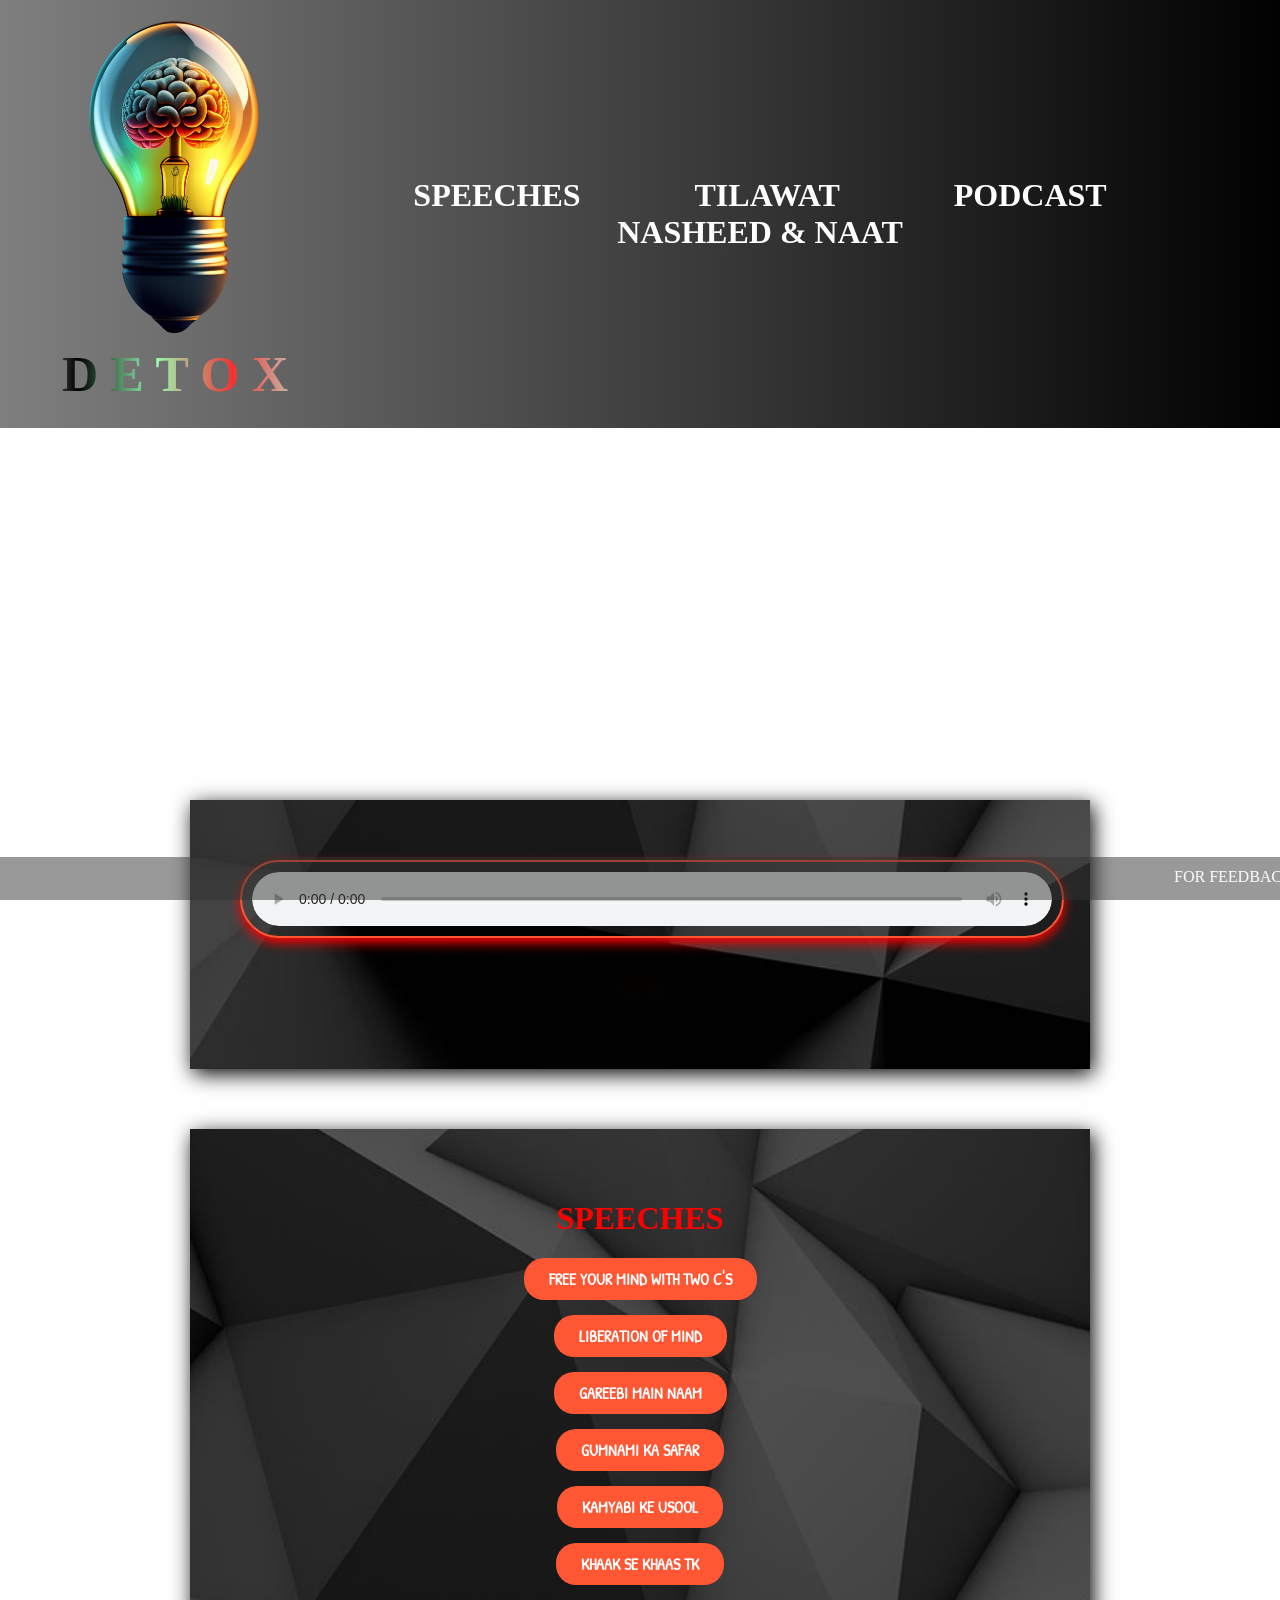
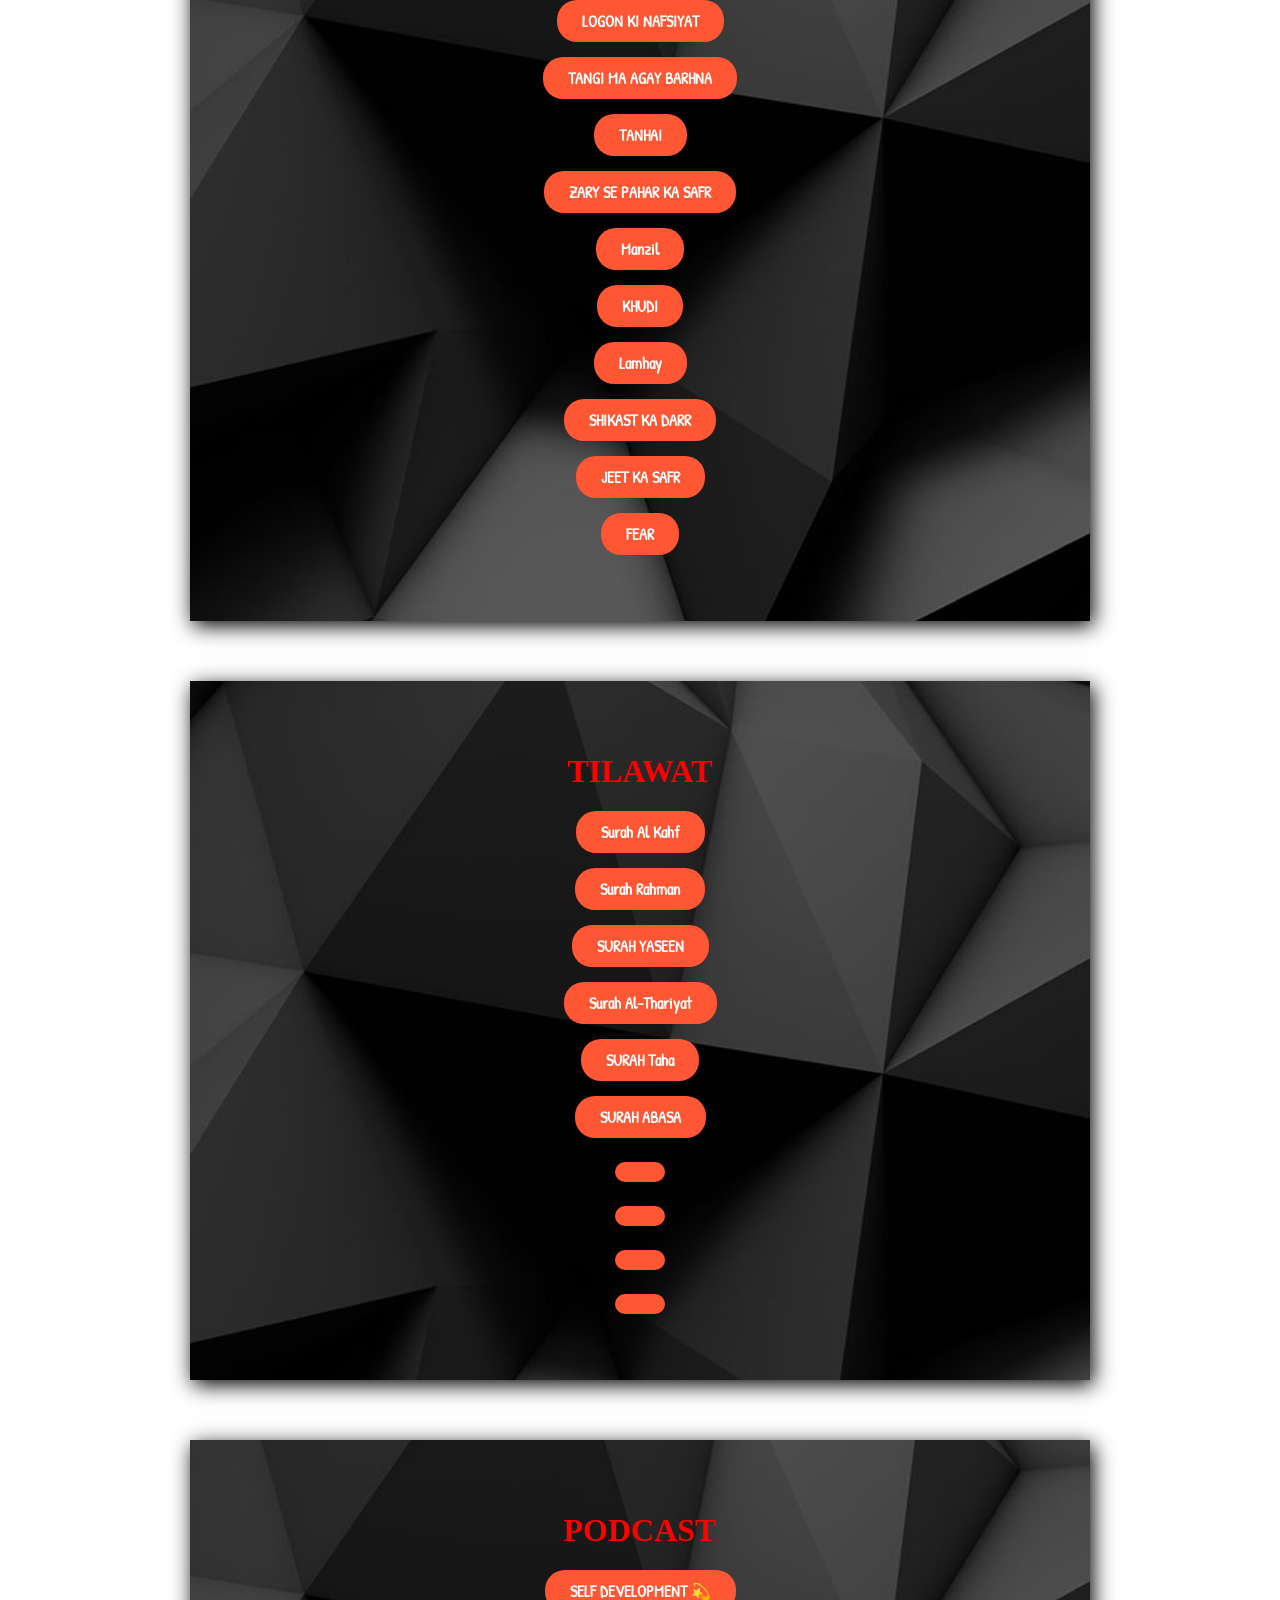
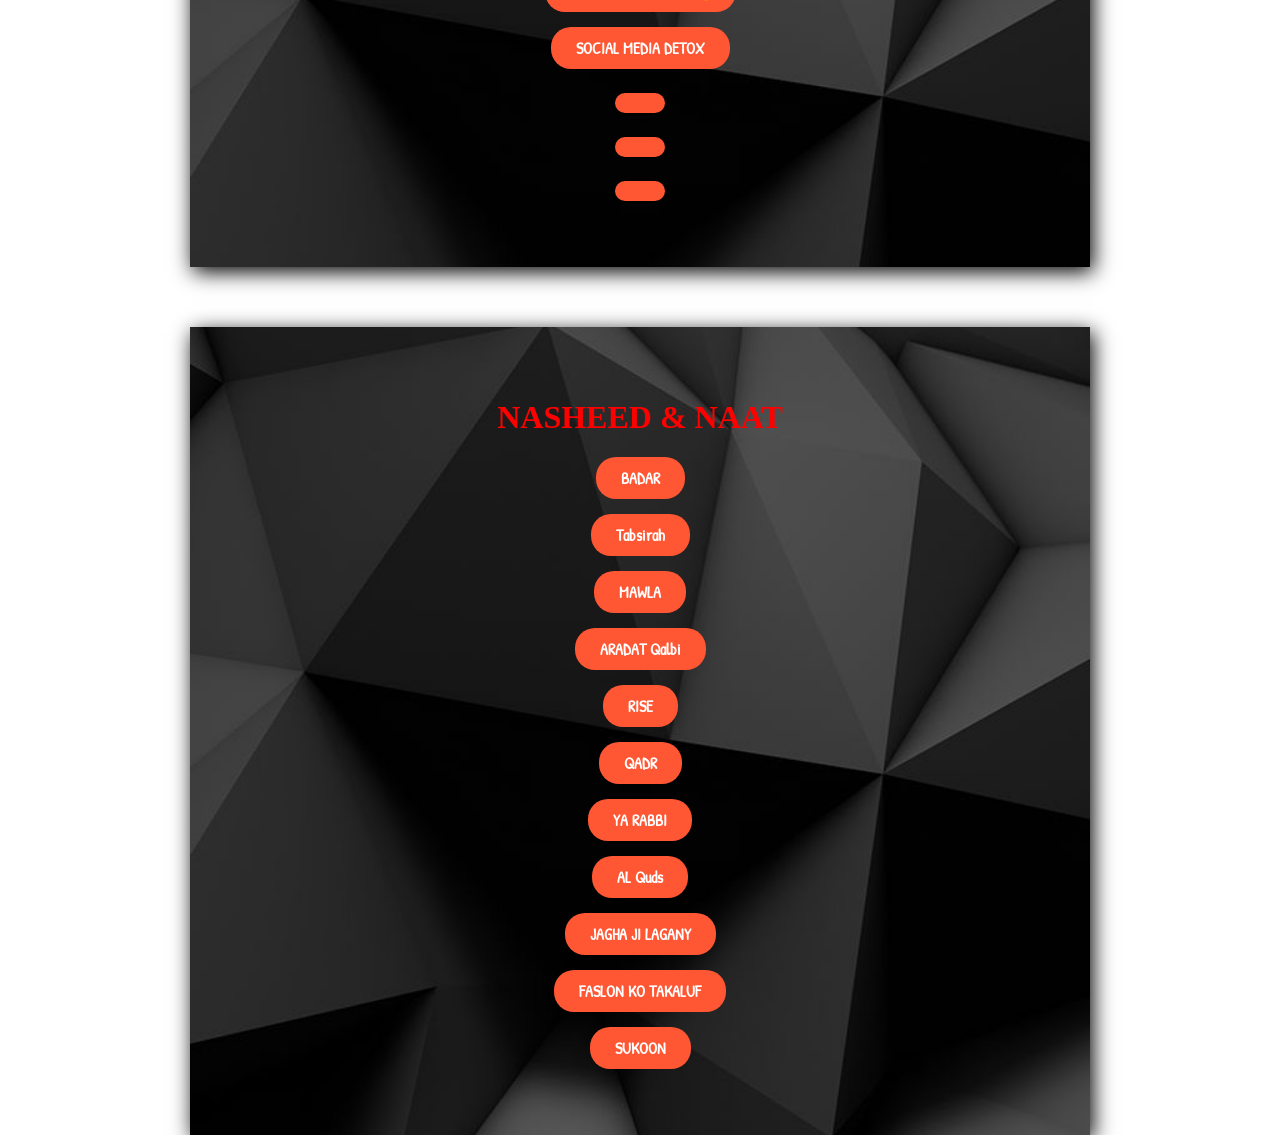
==== index.html @ c022a098 "Update index.html" ====
<!DOCTYPE html>
<html lang="en">

<head>
    <meta charset="UTF-8">
    <meta name="viewport" content="width=device-width, initial-scale=1">

    <title>DETOX</title>
    <link rel="stylesheet" href="MOTIVATOR.css">
	<link rel="stylesheet" href="https://fonts.googleapis.com/css2?family=Patrick+Hand&display=swap">
	
    <!-- Add your logo here -->
    <link rel="icon" href="LOGO-removebg.png" type="image/png">
	 <div class="header">
        <div class="logo-container">
            <img src="LOGO-removebg.png" alt="Logo" class="logo">
            <div class="gradient-text"> <h2>D E T O X</h2> </div>
        </div>
		

        <div class="nav-links">
            <h1><a href="#speeches">SPEECHES</a></h1>
            <h1><a href="#tilawat">TILAWAT</a></h1>
            <h1><a href="#podcast">PODCAST</a></h1>
			<h1><a href="#NASHEED & NAAT">NASHEED & NAAT</a></h1>
        </div>
    </div>
</head>


<body>

	
<div class="container1">
<div class="container">
<audio id="clickSound">
    <source src="KEY.mp3" type="audio/mpeg">
</audio>

            <audio id="audioPlayer" controls>
                <source src="Free your Mind with Two C’s of Life _ Motivational Session by Shaykh Atif Ahmed.mp3" type="audio/mpeg">
                Your browser does not support the audio element.
            </audio>
			<h4><button id="downloadButton" class="button" onclick="downloadCurrentAudio()" ></button></h4>
        </div>
       <div class="container" id="speeches">
        <h1>SPEECHES</h1>
        
        <ul class="song-list">
            <li><button class="button" onclick="playSoundAndSong('Free your Mind with Two C’s of Life _ Motivational Session by Shaykh Atif Ahmed.mp3')">FREE YOUR MIND WITH TWO C'S</button></li>
			<li><button class="button" onclick="playSoundAndSong('LIBERATION OF MIND.mp3')">LIBERATION OF MIND</button></li>
            <li><button class="button" onclick="playSoundAndSong('Gareebi Main Naam Paida Kar - The Ultimate Satisfaction _ Motivational Lecture by Shaykh Atif Ahmed.mp3')">GAREEBI MAIN NAAM</button></li>
            <li><button class="button" onclick="playSoundAndSong('Gumnami ka Safar - The Journey of Success _ Motivational Session by Shaykh Atif Ahmed.mp3')">GUMNAMI KA SAFAR</button></li>
			<li><button class="button" onclick="playSoundAndSong('Kamyabi Kay Usool - Roadmap to Success _ Motivational Session by Shaykh Atif Ahmed.mp3')">KAMYABI KE USOOL</button></li>
			<li><button class="button" onclick="playSoundAndSong('Khaak se Khaas Tak _ Motivational Video by Shaykh Atif Ahmed _ Al Midrar Institute.mp3')">KHAAK SE KHAAS TK</button></li>
			<li><button class="button" onclick="playSoundAndSong('Logon Ki Nafsiyaat - Psychologies of People _ Corporate Motivational Lecture by Shaykh Atif Ahmed.mp3')">LOGON KI NAFSIYAT</button></li>
			<li><button class="button" onclick="playSoundAndSong('Tangi Main Aagay Barhna _ Motivational Session by Shaykh Atif Ahmed _ Al-Midrar Institute.mp3')">TANGI MA AGAY BARHNA</button></li>
			<li><button class="button" onclick="playSoundAndSong('Tanhai - Loneliness of A Leader _ Motivational Session by Shaykh Atif Ahmed _ Al Midrar Institute.mp3')">TANHAI</button></li>
			<li><button class="button" onclick="playSoundAndSong('Zarray Sey Pahar Ka Safar - Path to Excellence _ Motivational Lecture by Shaykh Atif Ahmed.mp3')">ZARY SE PAHAR KA SAFR</button></li>
			<li><button class="button" onclick="playSoundAndSong('Manzil Destiny  Rastay __ Motivational Video __ Shaykh Atif Ahmed __ Al Midrar Institute.mp3')">Manzil</button></li>
			<li><button class="button" onclick="playSoundAndSong('Khudi (Self-Respect & Self-Esteem) _ Motivational Video by Shaykh Atif Ahmed _ Al Midrar Institute.mp3')">KHUDI</button></li>
			<li><button class="button" onclick="playSoundAndSong('Lamhay to Woh Hotay Hain _ Motivational Session _ Shaykh Atif Ahmed.mp3')">Lamhay</button></li>
			<li><button class="button" onclick="playSoundAndSong('Haar _ Shikast ka Darr _ Motivational Session by Shaykh Atif Ahmed _ Al-Midrar Institute.mp3')">SHIKAST KA DARR</button></li>
			<li><button class="button" onclick="playSoundAndSong('JEET KA SAFR.mp3')">JEET KA SAFR</button></li>
			<li><button class="button" onclick="playSoundAndSong('خوف __ Motivational Session __ Shaykh Atif Ahmed __ Al Midrar Institute.mp3')">FEAR</button></li>
        </ul>
    </div>
	
	   <div class="container" id="tilawat">
        <h1>TILAWAT</h1>

        <ul class="song-list">
            <li><button class="button" onclick="playSoundAndSong('Surah Al Kahf (Be Heaven) سورة الكهف.mp3')"> Surah Al Kahf </button></li>
            <li><button class="button" onclick="playSoundAndSong('Muhammad Siddiq Minshawi - Surah Rahman [1-68].mp3')"> Surah Rahman </button></li>
         <li> <button class="button" onclick="playSoundAndSong('YASEEN.mp3')"> SURAH YASEEN </button></li>
			<li><button class="button" onclick="playSoundAndSong('سورة الذاريات برواية رويس الشيخ مشاري راشد العفاسيSurah Al-Thariyat Mishary Alafasy.mp3')"> Surah Al-Thariyat </button></li>
			<li><button class="button" onclick="playSoundAndSong('سورة طه ❤️ __ تلاوة هادئة بنبرة جميلة و خاشعة 😴 القارئ محمد ديبيروف _ Taha Suresi - Muhammad Dibirov.mp3')"> SURAH Taha </button></li>
			 <li><button class="button" onclick="playSoundAndSong('Surat Abasa.mp3')"> SURAH ABASA </button></li>
			 <li><button class="button" onclick="playSoundAndSong(' ')">    </button></li>
			 <li><button class="button" onclick="playSoundAndSong(' ')">    </button></li>
			 <li><button class="button" onclick="playSoundAndSong(' ')">    </button></li>
			 <li><button class="button" onclick="playSoundAndSong(' ')">    </button></li>
        </ul>
    </div>
	
	 <div class="container" id="podcast">
        <h1>PODCAST</h1>

        <ul class="song-list">
          
			<li><button class="button" onclick="playSoundAndSong('Self Development from Quran __ Mohammad Ali.mp3')"> SELF DEVELOPMENT 💫 </button></li>
			<li><button class="button" onclick="playSoundAndSong(' Social media detox.mp3')">SOCIAL MEDIA DETOX</button></li>
			<li><button class="button" onclick="playSoundAndSong(' ')">    </button></li>
			<li><button class="button" onclick="playSoundAndSong(' ')">    </button></li>
			<li><button class="button" onclick="playSoundAndSong(' ')">    </button></li>

        </ul>
    </div>
	
	 <div class="container" id="NASHEED & NAAT">
        <h1>NASHEED & NAAT</h1>

        <ul class="song-list">
          
			<li><button class="button" onclick="playSoundAndSong('2022.mp3')">BADAR</button></li>
			<li><button class="button" onclick="playSoundAndSong('Nasheed Tabsirah.mp3')"> Tabsirah</button></li>
			<li><button class="button" onclick="playSoundAndSong('[HD] 2021 .mp3')">MAWLA</button></li>
			<li><button class="button" onclick="playSoundAndSong('Aradat Qalbi.mp3')">ARADAT Qalbi</button></li>
			<li><button class="button" onclick="playSoundAndSong('We Rise to The Sky .mp3')">RISE</button></li>
			<li><button class="button" onclick="playSoundAndSong('2021.mp3')">QADR</button></li>
			<li><button class="button" onclick="playSoundAndSong('YA RABBI.mp3')">YA RABBI</button></li>
			<li><button class="button" onclick="playSoundAndSong('Labbaik Al Quds Lana.mp3')">AL Quds </button></li>
			<li><button class="button" onclick="playSoundAndSong('Jagha Ji.mp3')">JAGHA JI LAGANY</button></li>
			<li><button class="button" onclick="playSoundAndSong('Faslon.mp3')"> FASLON KO TAKALUF </button></li>
			<li><button class="button" onclick="playSoundAndSong('Sukoon Paya.mp3')"> SUKOON</button></li>

        </ul>
    </div>
	
	
	</div>
    <script src="MOTIVATOR.js"></script>
</body>

<div class="footer">
        <div class="marquee-text">
            <marquee behavior="scroll" direction="left" scrollamount="5">
               FOR FEEDBACK 🌟-<a href="mailto:hm2257153@gmail.com" class="email-link">hm2257153@gmail.com</a>
            </marquee>
        </div>
    </div>

</html>
---- MOTIVATOR.css ----
body {
    display: flex;
    justify-content: center;
    align-items: center;
    height: 200vh;
    margin: 20px;
   animation: changeBackground 15s infinite;
    font-family: Garamond, serif;
	 color: red;
    
}
h4{
	opacity : 0.01;
}

audio {
    width: 100%; /* Take the full width of its container */
    margin: 10px 0; /* Add margin for spacing */
    border: 2px solid #ff5733; /* Add a border with a vibrant color */
    border-radius: 100px; /* Add rounded corners */
    padding: 10px; /* Add padding inside the audio element */
    box-shadow: 0 5px 12px red; /* Add a subtle shadow effect */
}

/* Style for the solid header */
.header {
     background: linear-gradient(to left , black , #808080); 
    color: grey;
    padding: 15px 10px;
    text-align: center;
    width: 100%;
    position: fixed;
    top: 0;
    z-index: 1000;
    display: flex;
    justify-content: space-between;
    align-items: center;
    transition: all 0.9s ease; /* Apply transition to all properties for smooth effect */
}
/* Add the typewriting effect to the .discription class */
/* Add the infinite burst effect to the .discription class */
.discription {
    color: #fff;
    padding: 1px;
    text-align: left;
    font-size: 25px;
    margin: 10px;
    position: center;
    font-family: "Courier New", Courier, monospace;
    opacity: 0; /* Start with 0 opacity (invisible) */
    animation: burst 7s infinite; /* Animation duration and iteration count */
}

/* Define the burst animation */
@keyframes burst {
    0% {
        opacity: 1; /* Fully visible at the start */
    }
    50% {
        opacity: 0; /* Invisible at the middle of the animation */
    }
    100% {
        opacity: 1; /* Fully visible again at the end */
    }
}



/* Styles for the minimized header */
.header.minimized {
    padding: 1px; /* Adjust padding for minimized header */
	font-size : 10px;
	
}

/* Styles for the minimized logo */
.logo.minimized {
    width: 00px; /* Adjust width for minimized logo */
    height: 00px; /* Adjust height for minimized logo */
	opacity:0;
	
}


/* Style the logo container */
.logo-container {
    display: grid;
    align-items: center;
}

/* Style the logo */
.logo-container img {
    width: 250px; /* Set the width of the logo */
    height: 320px; /* Set the height of the logo */
    margin-right: 10px; /* Add margin for spacing between logo and title */
	margin-left : 50px;
}

/* Default styles */
.logo-container h2 {
    margin: 10px;
	margin-left: 50px;
    font-size: 50px;
}


/* For modern browsers */
.gradient-text {
    background-image: linear-gradient(to left, #b7e1cd, #f33131, #96ffb5, black, white);
    -webkit-background-clip: text;
    background-clip: text;
    color: transparent;
    animation: glow-animation 9s ease-in-out infinite; /* Specify the animation duration, timing function, and iteration count */
}

/* Define the keyframes for the glow animation */
@keyframes glow-animation {
    0% {
        background-size: 100% 100%; /* Start with fully visible gradient */
    }
    50% {
        background-size: 200% 200%; /* Expand the gradient to create the pulsating effect */
    }
    100% {
        background-size: 100% 150%; /* Return to the original size */
    }
}

/* Style the navigation links */
.nav-links h1 {
    margin: 0 20px; /* Add margin between navigation links */
	margin-right : 90px;
	 display: inline; /* Display navigation links horizontally */
}

/* Style the hyperlinked headings in the header */
.header h1 a {
    text-decoration: none; /* Remove underline from hyperlinks */
    color: #fff; /* Text color for the hyperlinks */
    transition: color 0.6s ease; /* Smooth transition effect for text color */
}

/* Change text color on hover for hyperlinks in the header */
.header h1 a:hover {
    color: #ff5733; /* Change text color to a different shade on hover */
}


@keyframes changeBackground {
    0% {
        background-color: #b7e1cd; /* Light Green */
    }
    10% {
        background-color: #f33131; /* Vibrant Red */
    }
    20% {
        background-color: #96ffb5; /* Light Greenish Blue */
    }
    30% {
        background-color: #d0ebf9; /* Light Blue */
    }
    40% {
        background-color: #f6546a; /* Light Red */
    }
    50% {
        background-color: #6cafb4; /* Light Blue-Green */
    }
    60% {
        background-color: #ff7f50; /* Coral */
    }
    70% {
        background-color: #ffa231; /* Pastel Orange */
    }
    80% {
        background-color: #ff9800; /* Bright Orange */
    }
    90% {
        background-color: #ffeb3b; /* Bright Yellow */
    }
    100% {
        background-color: #b7e1cd; /* Light Green */
    }
}
		
.container1 {
    display: flex;
    flex-direction: column; /* Stack items vertically */
    align-items: center; /* Center items horizontally */
    justify-content: space-between; /* Add space between portions */
    height: 300px; /* Set a specific height for the container */
}

.container {
    text-align: center;
    padding: 50px;
    box-shadow: 3PX 5PX 20px black;
    max-width: 300px;
    width: 500%;
    background-image: url('BG.jpeg'); /* Replace 'BG.jpeg' with the actual path to your image file */
    background-size: cover; /* This ensures the image covers the whole background */
    background-repeat: no-repeat; /* Prevents the background image from repeating */
    background-position: center; 
	 margin: 30px 10px;
}


.footer {
            background-color: #333;
            color: #fff;
            text-align: center;
            padding: 10px;
            position: fixed;
            bottom: 0;
            width: 100%;
			opacity :  0.5;
        }

        /* Style for the marquee text */
        .marquee-text {
            white-space: nowrap; /* Prevent text from wrapping */
            overflow: hidden; /* Hide overflowing content */
        }

.song-list {
    list-style: none;
    padding: 0;
    display: list;
}

li {
    margin: 15px 0;
    font-size: 18px;
    color: #ff5733; /* Set text color to vibrant orange */
	 font-family: 'Patrick Hand', cursive;
    font-weight: bold; /* Make the text bold */
    text-transform: uppercase; /* Convert text to uppercase */
    letter-spacing: 1px; /* Add letter spacing for a stylish look */
    transition: all 0.3s ease; /* Add transition for smooth hover effect */
}

li:hover {
    cursor: pointer;
    transform: scale(1.5); /* Scale the list item on hover for a stylish effect */
    color: #blue; /* Change text color to a different shade of pink */
	
}
.button {
    display: inline-block;
    padding: 10px 25px; /* Set padding inside the button */
    font-size: 16px; /* Set font size */
	 font-family: 'Patrick Hand', cursive;
    font-weight: bold; /* Make the text bold */
    text-align: center; /* Center the text inside the button */
    text-decoration: none; /* Remove underline from the button text */
    border: none; /* Remove border */
    border-radius: 20px; /* Add border-radius for rounded corners */
    background-color: #ff5733; /* Set background color */
    color: #fff; /* Set text color */
    cursor: pointer; /* Add cursor pointer on hover */
    transition: background-color 0.3s ease; /* Add transition for smooth hover effect */
}
.button:hover {
    background-color: orange; /* Change background color on hover */
	box-shadow: 5PX 15PX 30px black;
}
/* Style the marquee container */

/* Style the marquee text */
.marquee-text marquee {
    font-family: Garamond, serif; /* Set font family */
}

/* Style the email link inside the marquee */
.marquee-text .email-link {
    color: Red; /* Set link color */
    text-decoration: none; /* Remove underline from the link */
}

/* Change link color on hover */
.marquee-text .email-link:hover {
    color: GREEN; /* Change link color on hover */
}

/* Default Styles */

/* Media Query for Small Screens */
@media (max-width: 767px) {
	
	.header.minimized .logo-container h2 {
        margin: 5px 0 0 20px;
        font-size: 6px;
    }

    .header h2 {
        font-size: 10px;
    }

    .nav-links h1 {
        margin-right: 10px;
        display: inline;
        grid-template-columns: auto auto;
		font-size: 7px;
    }

    .discription {
        font-size: 0PX;
		opacity: 0;
    }

    .song-list li {
        font-size: 10px;
    }

    .button {
        padding: 5px 18px;
		font-size: 8px; 
    }

    .logo-container {
        margin: 5px;
    }

    .logo-container img {
        width: 50px; /* Adjust width for minimized logo in mobile view */
        height: auto;
        margin-right: 10px;
    }
	.container {
        max-width: 200px;
    }
	 audio {
        width: 100%; /* Adjust width for smaller screens */
        margin: 10px 0; /* Adjust margin for spacing */
        
    }
}

/* Media Query for Medium Desktops */
@media (min-width: 768px) {
    .container {
        max-width: 280px;
    }
	
	.minimized-header .logo-container h2 {
        margin: 5px 0 0 20px;
        font-size: 30px;
    }
}

/* Media Query for Large Desktops and Larger Screens */
@media (min-width: 992px) {
    .container {
        max-width: 800px;
    }
}
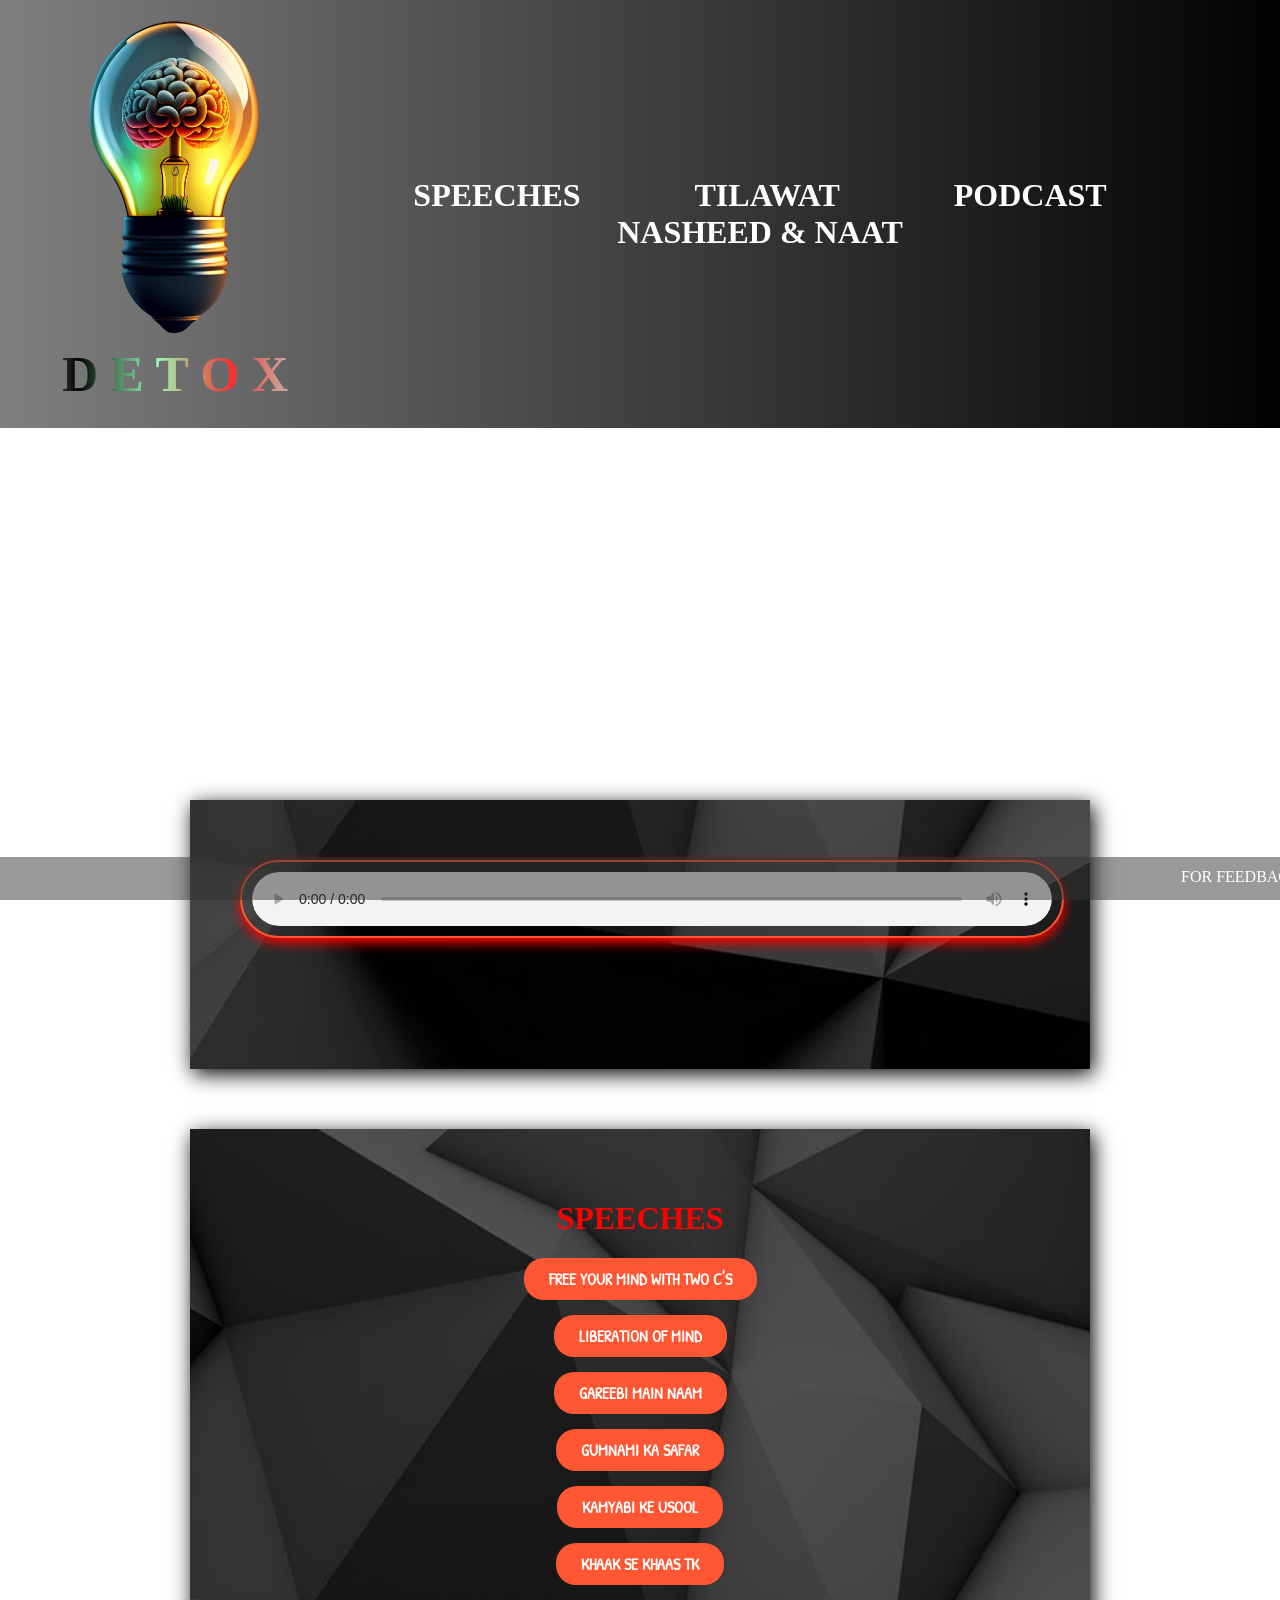
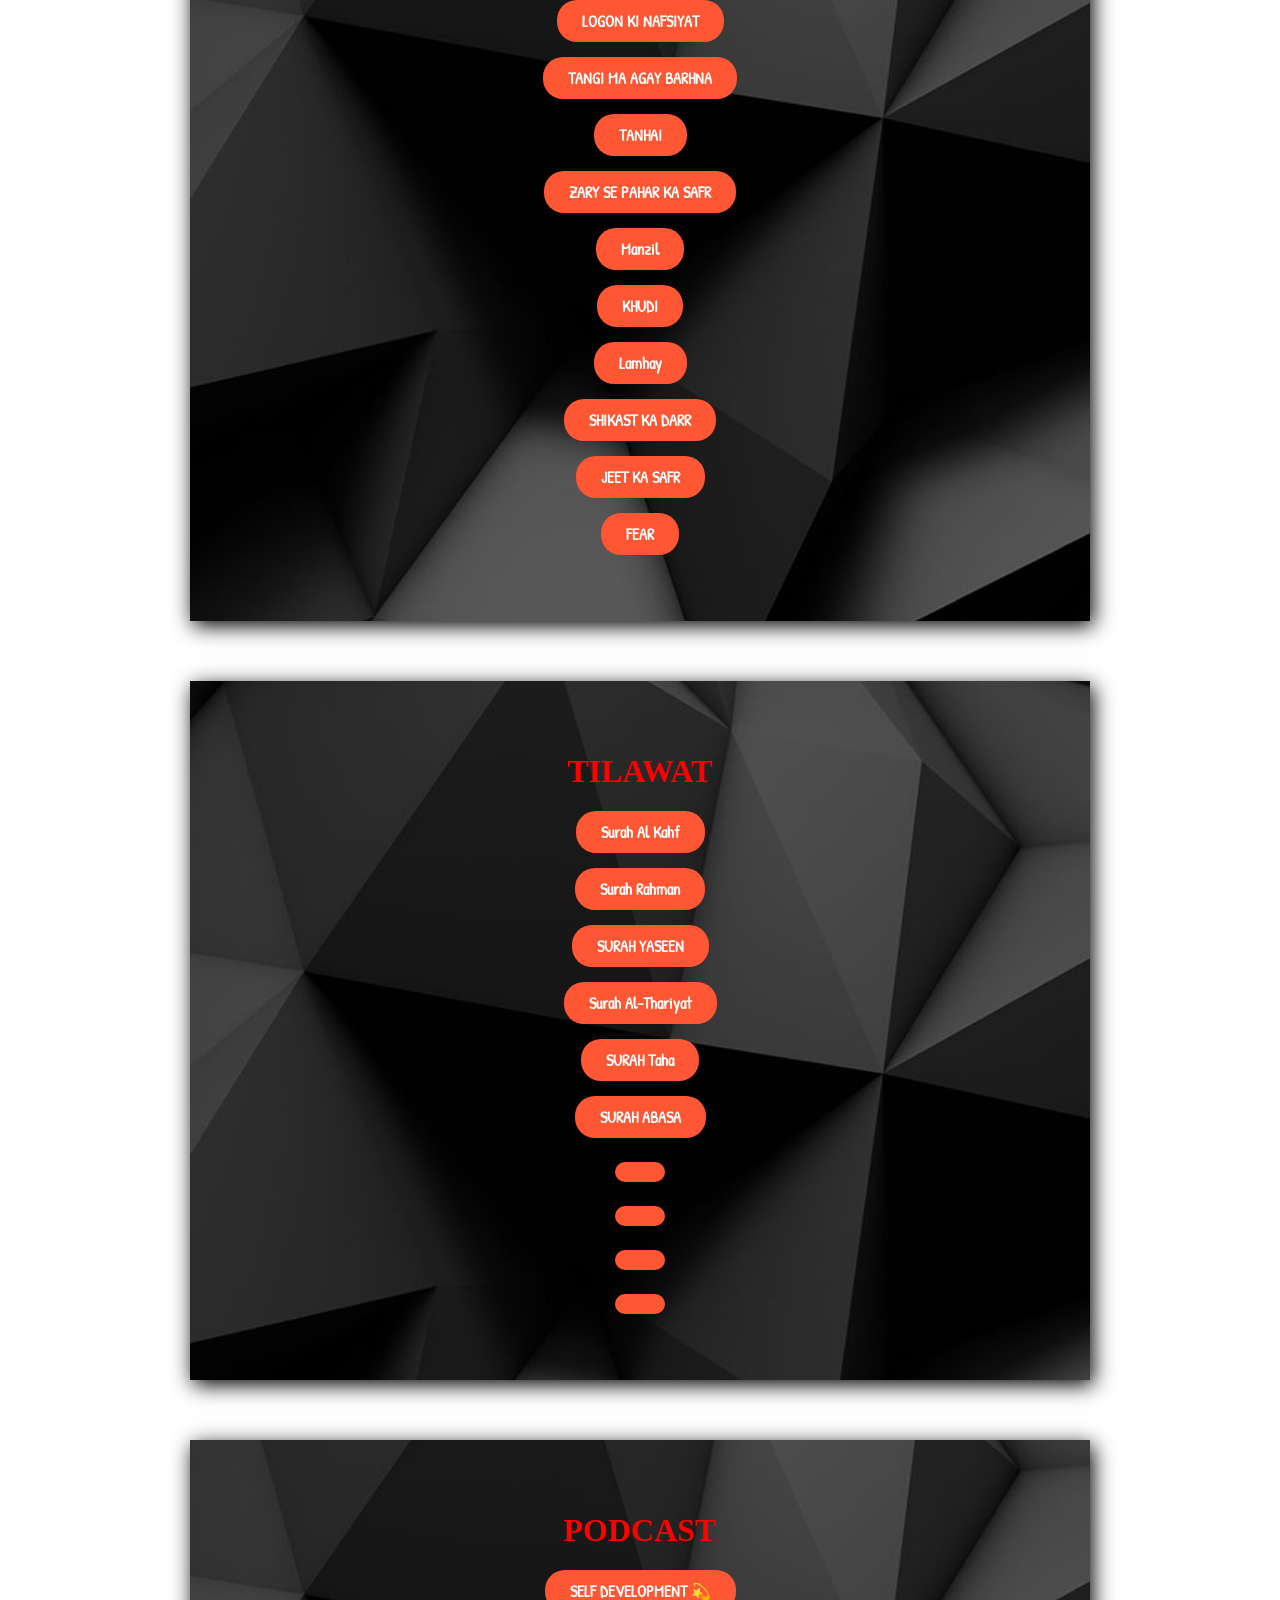
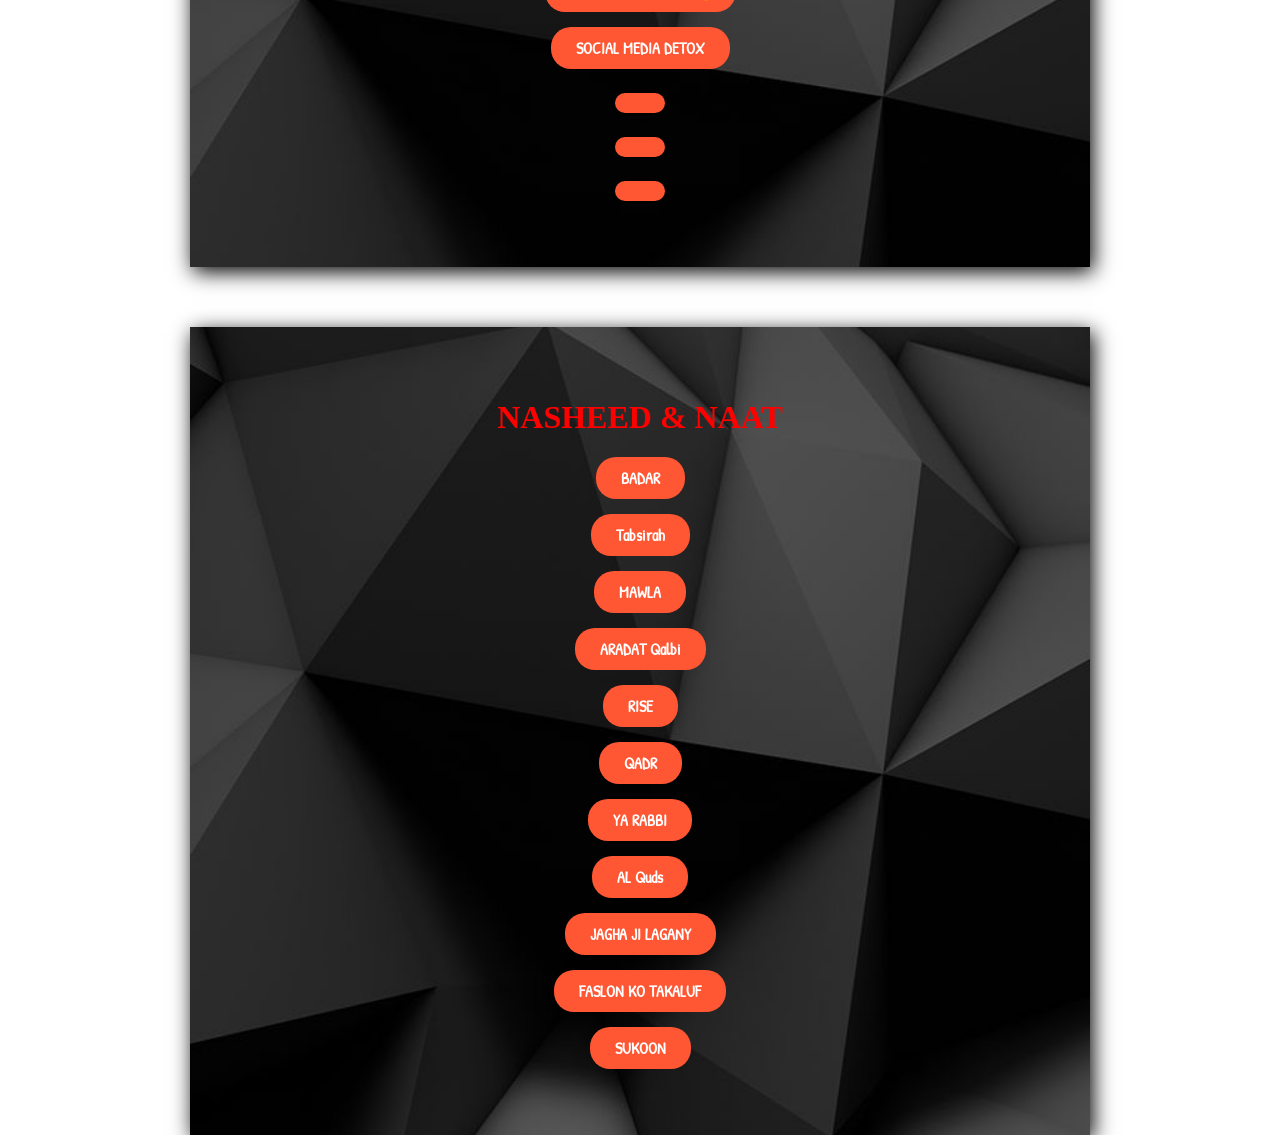
==== commit a4f5bb5a: "Update index.html" ====
--- a/index.html
+++ b/index.html
@@ -25,6 +25,8 @@
 			<h1><a href="#NASHEED & NAAT">NASHEED & NAAT</a></h1>
         </div>
     </div>
+	<script async src="https://pagead2.googlesyndication.com/pagead/js/adsbygoogle.js?client=ca-pub-6360035882106008"
+     crossorigin="anonymous"></script>
 </head>
 
 
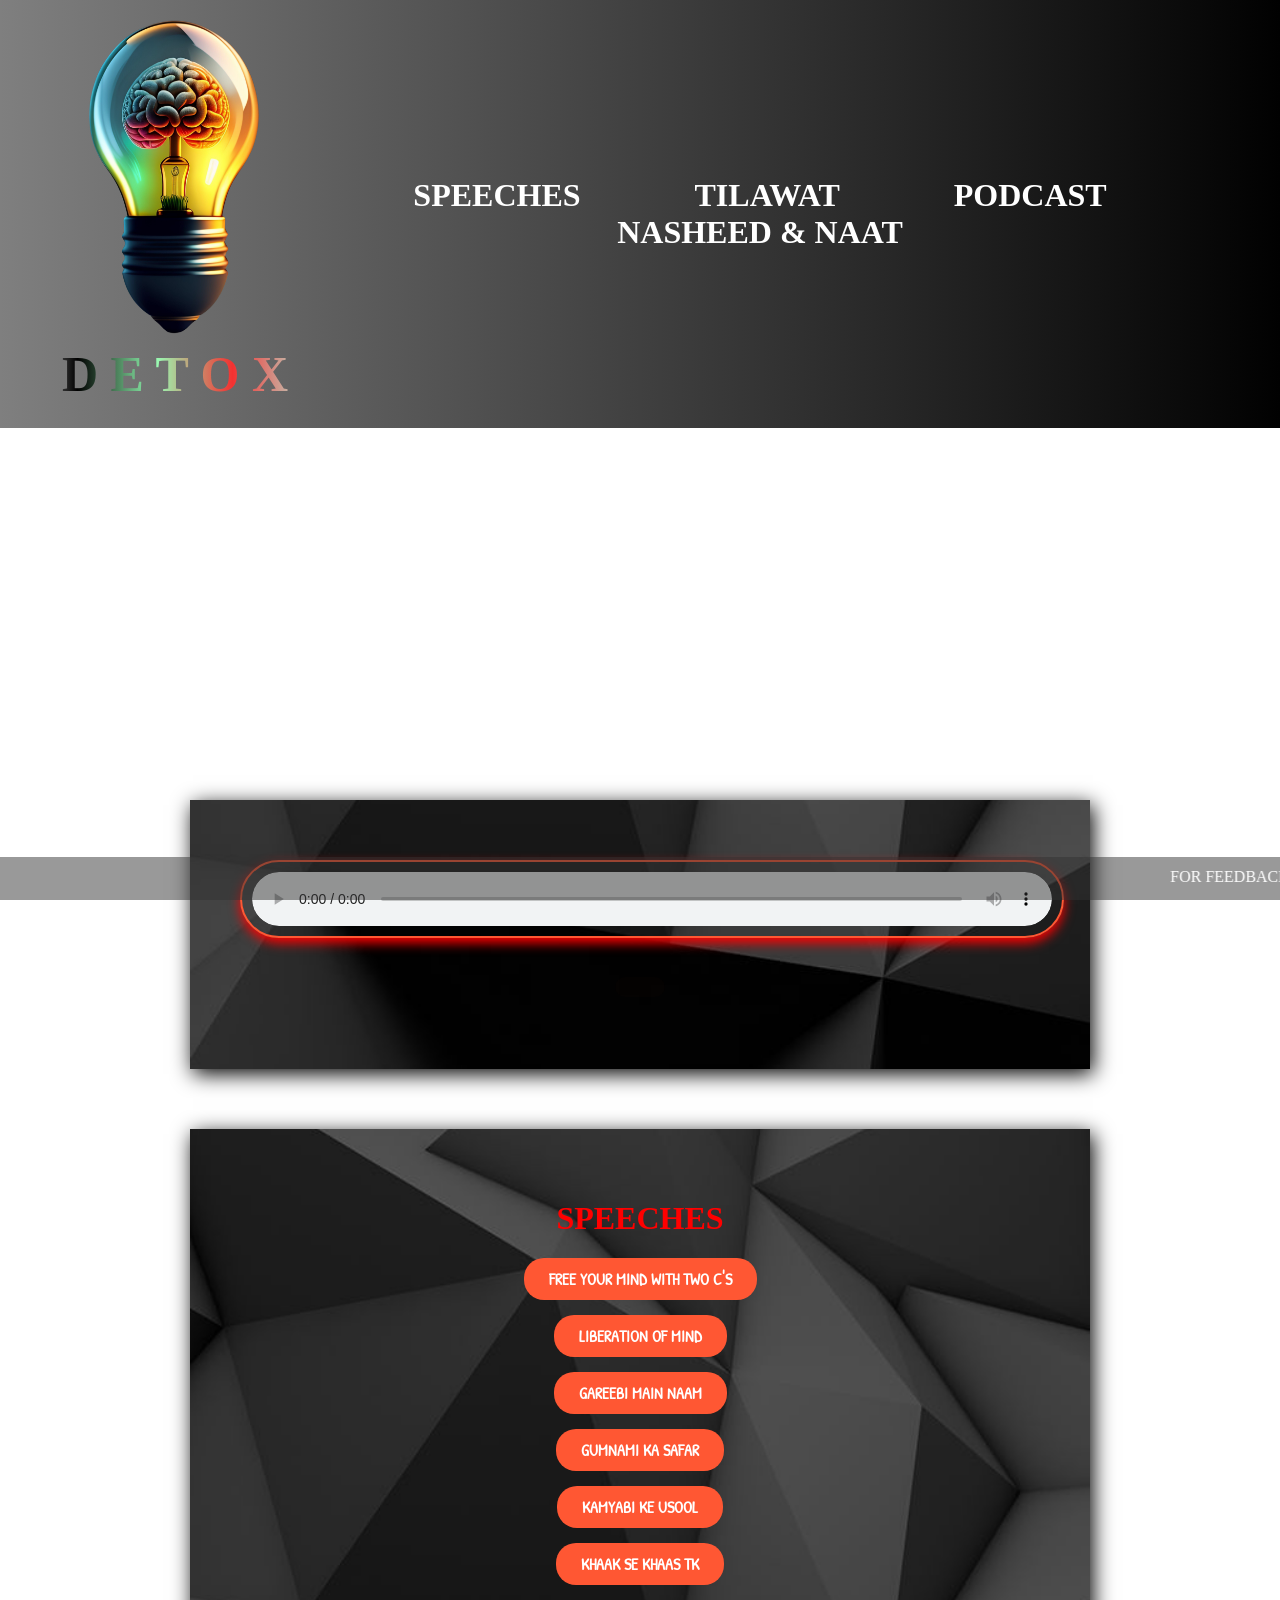
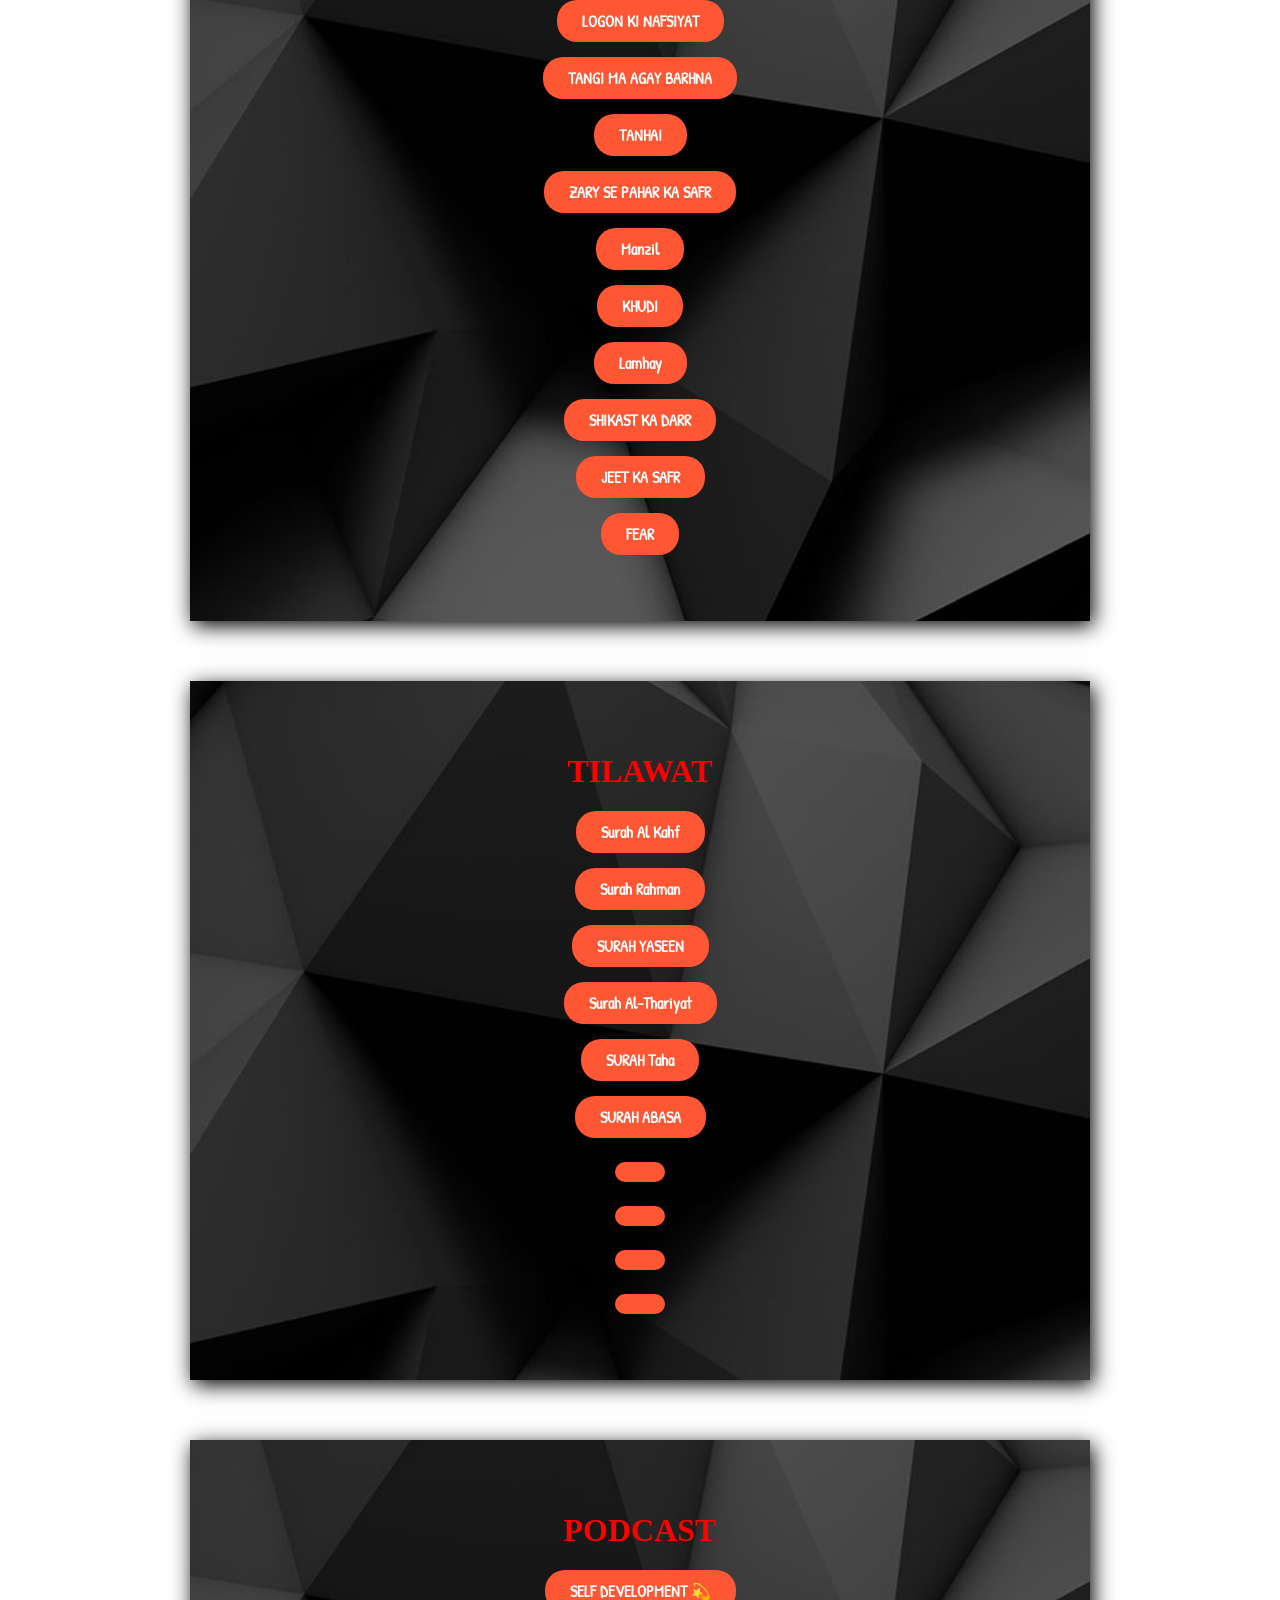
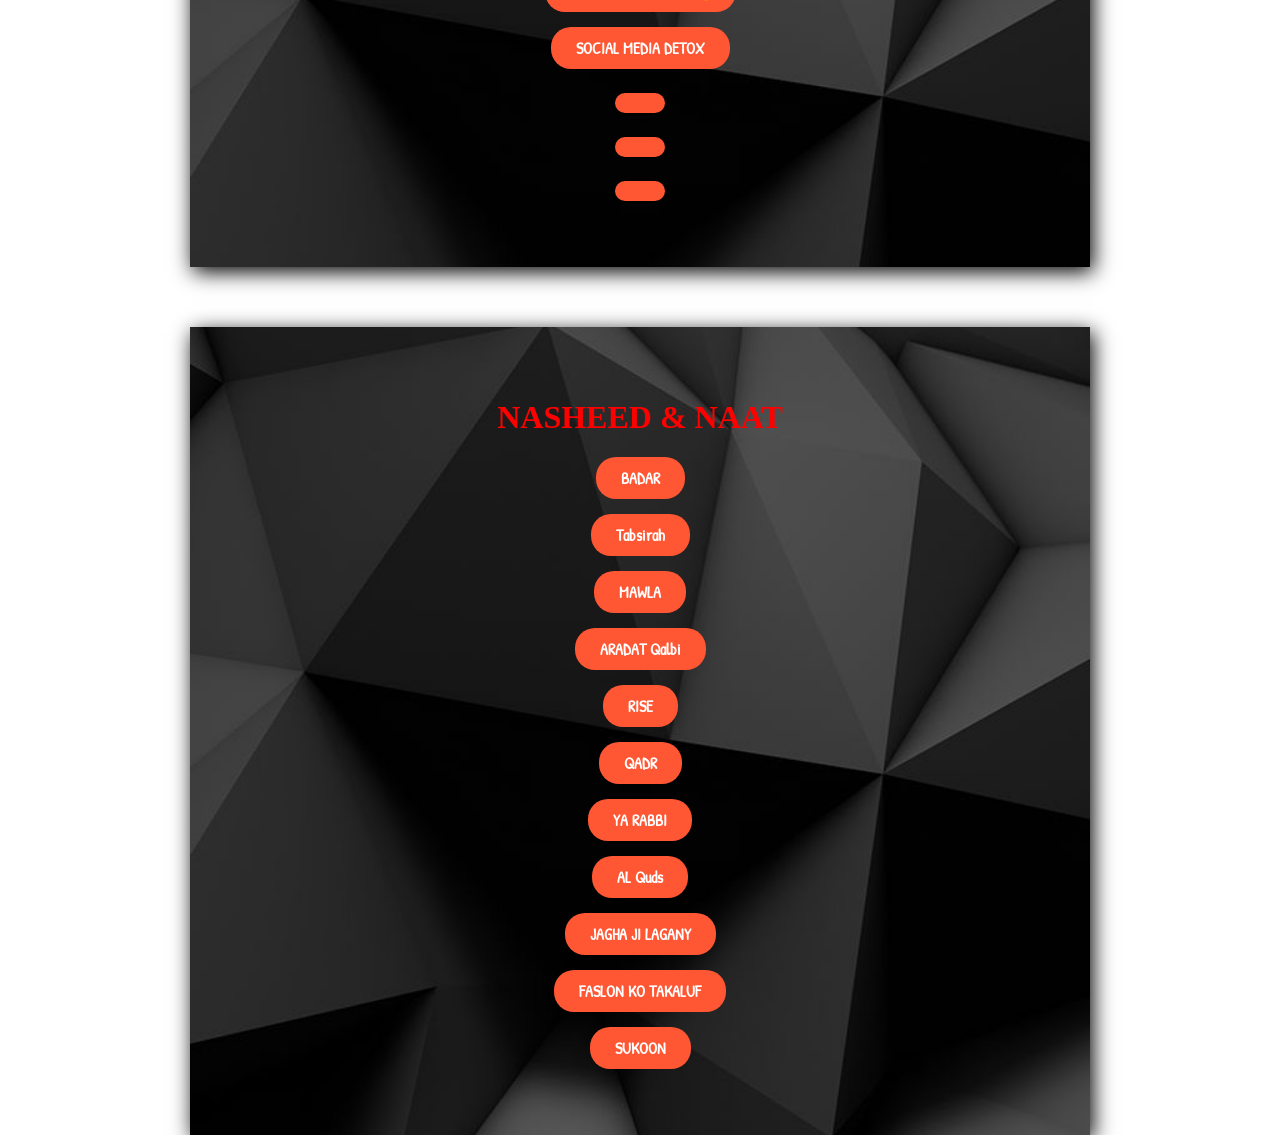
==== commit 5ec3deb5: "Update index.html" ====
--- a/index.html
+++ b/index.html
@@ -4,7 +4,8 @@
 <head>
     <meta charset="UTF-8">
     <meta name="viewport" content="width=device-width, initial-scale=1">
-
+<script async src="https://pagead2.googlesyndication.com/pagead/js/adsbygoogle.js?client=ca-pub-6360035882106008"
+     crossorigin="anonymous"></script>
     <title>DETOX</title>
     <link rel="stylesheet" href="MOTIVATOR.css">
 	<link rel="stylesheet" href="https://fonts.googleapis.com/css2?family=Patrick+Hand&display=swap">
@@ -25,8 +26,7 @@
 			<h1><a href="#NASHEED & NAAT">NASHEED & NAAT</a></h1>
         </div>
     </div>
-	<script async src="https://pagead2.googlesyndication.com/pagead/js/adsbygoogle.js?client=ca-pub-6360035882106008"
-     crossorigin="anonymous"></script>
+	
 </head>
 
 
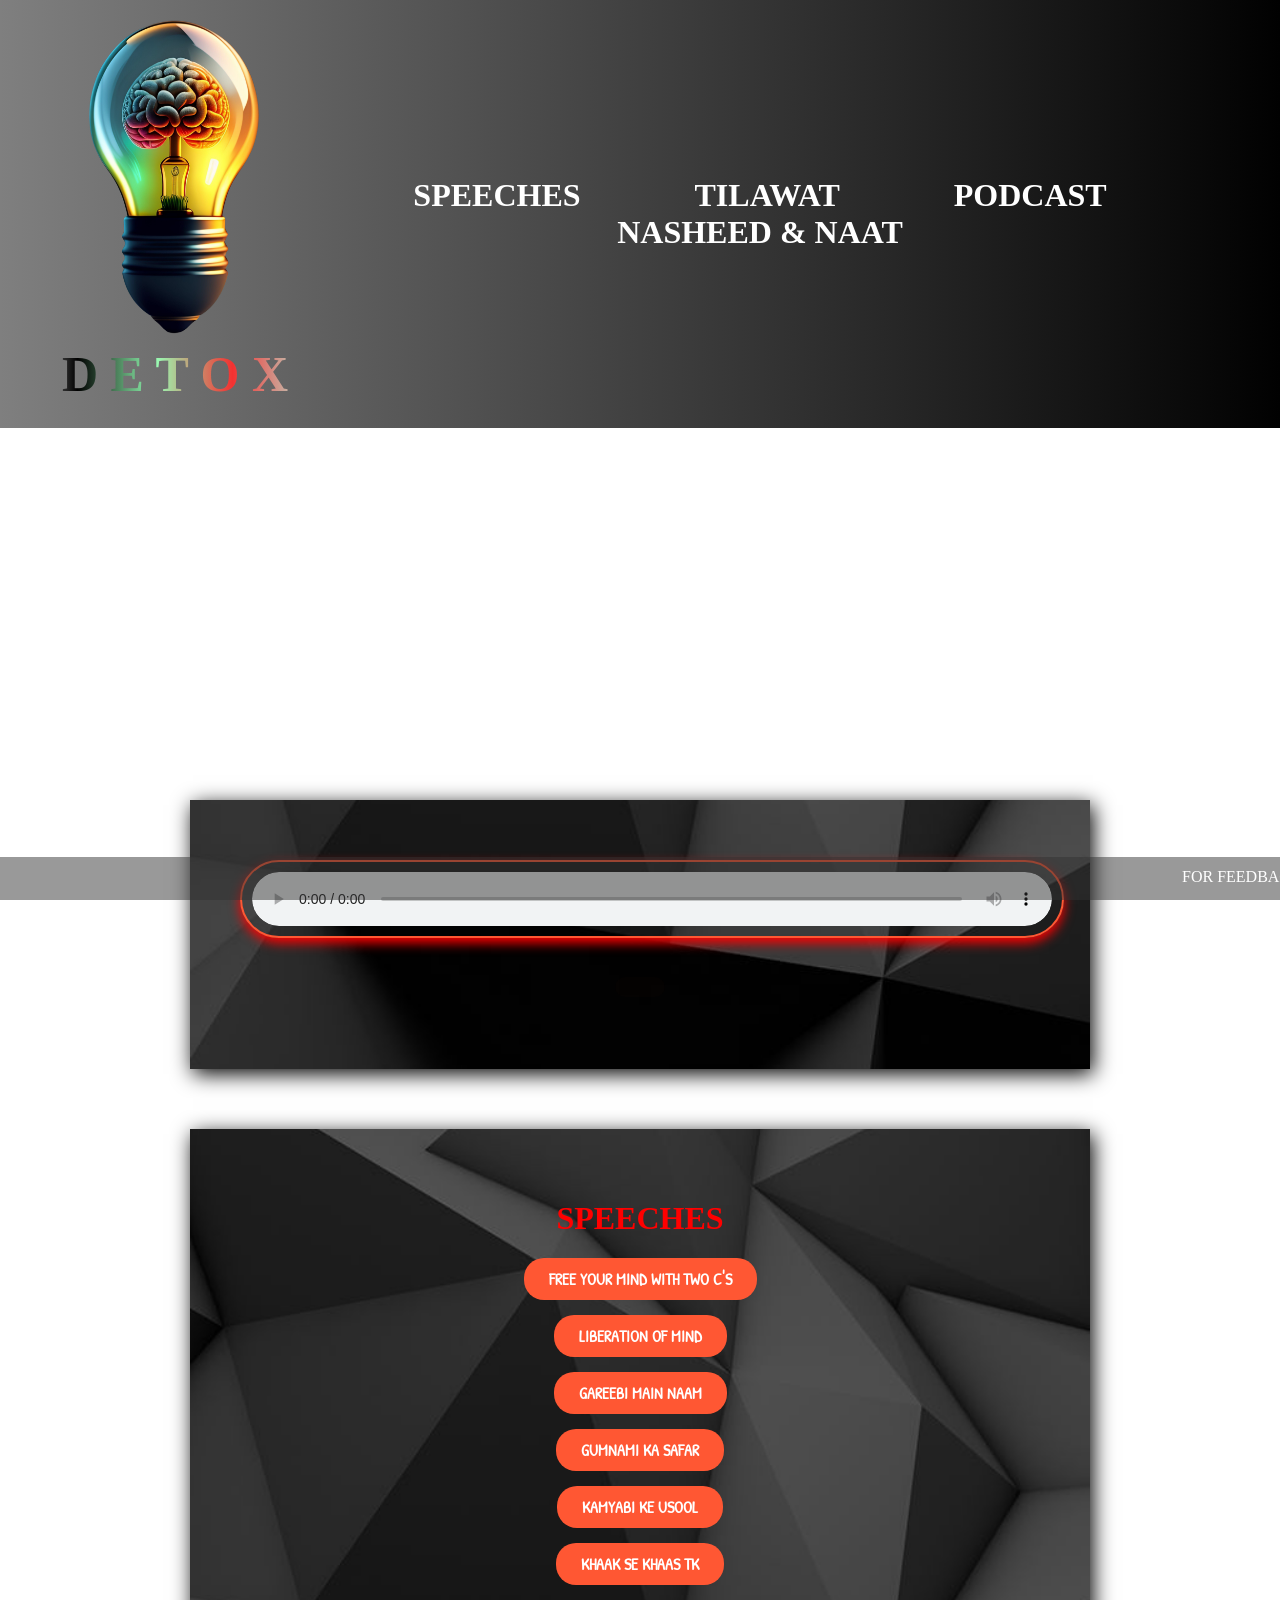
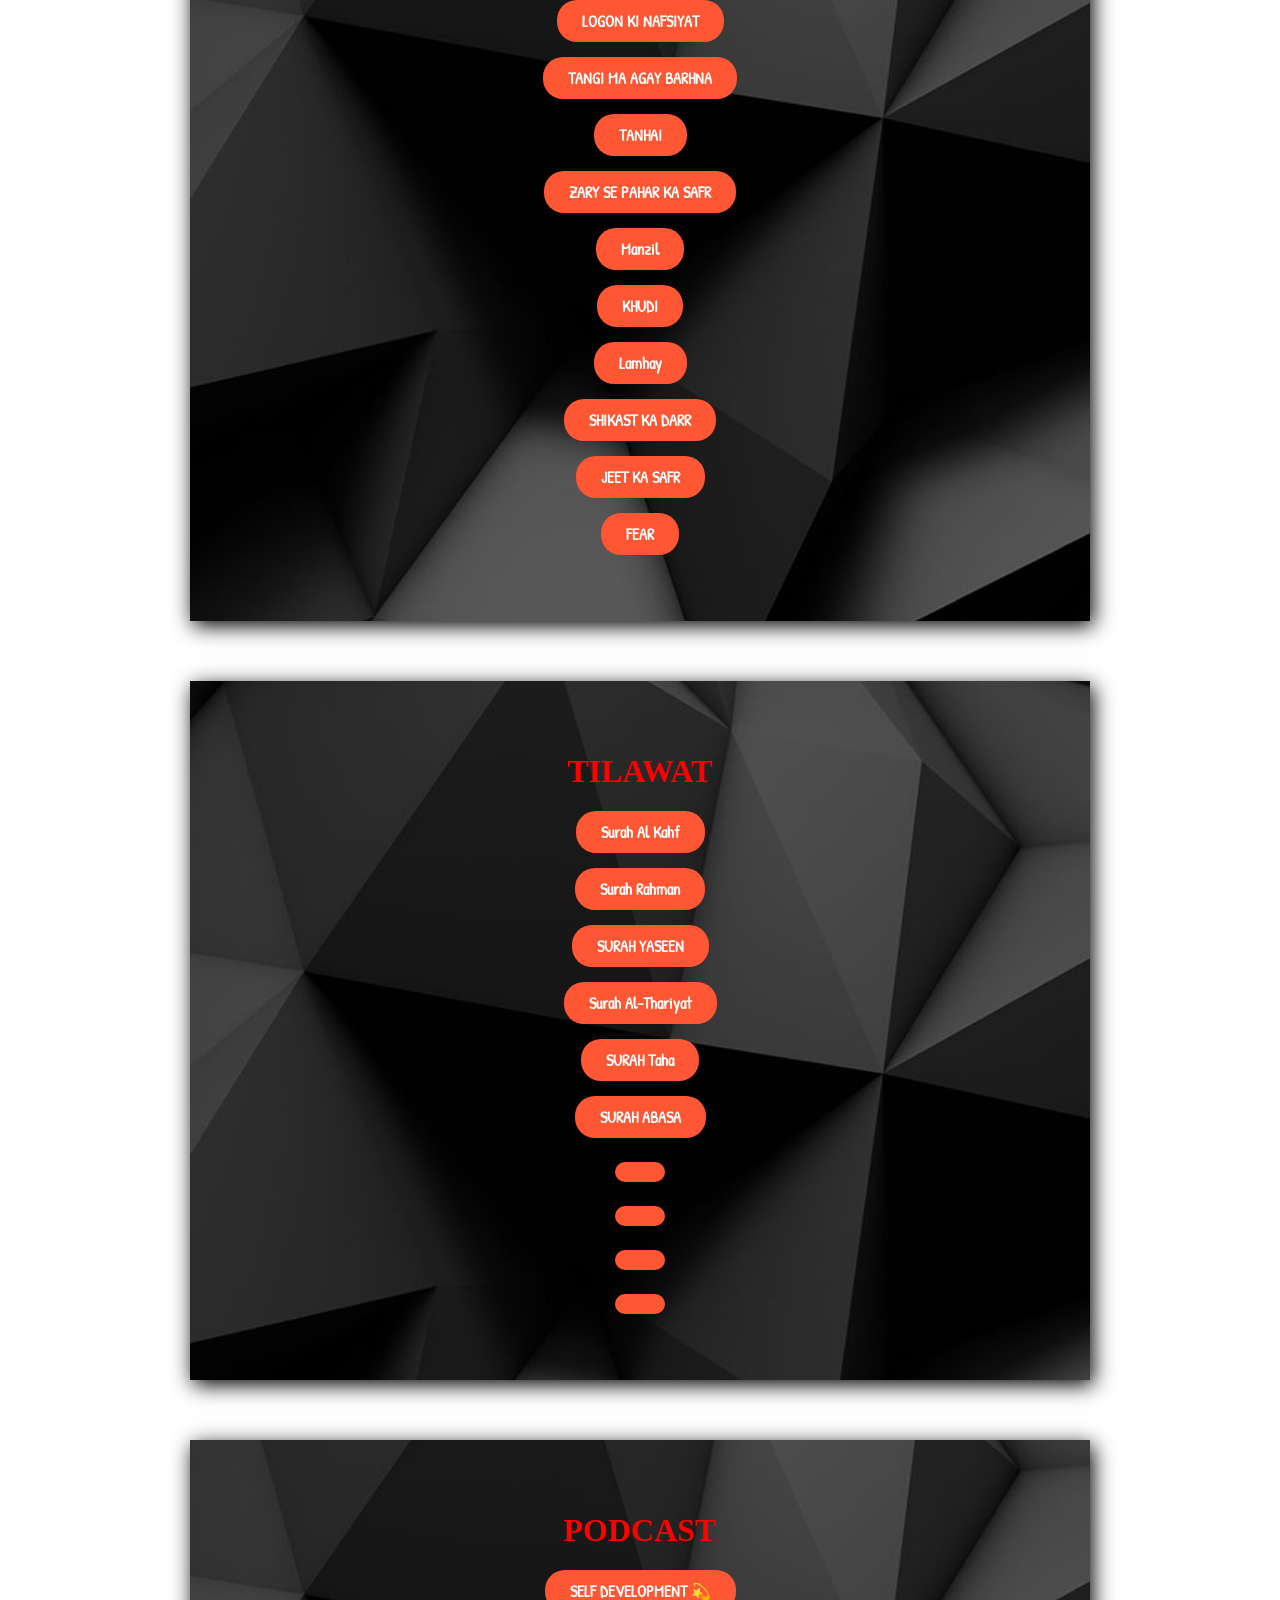
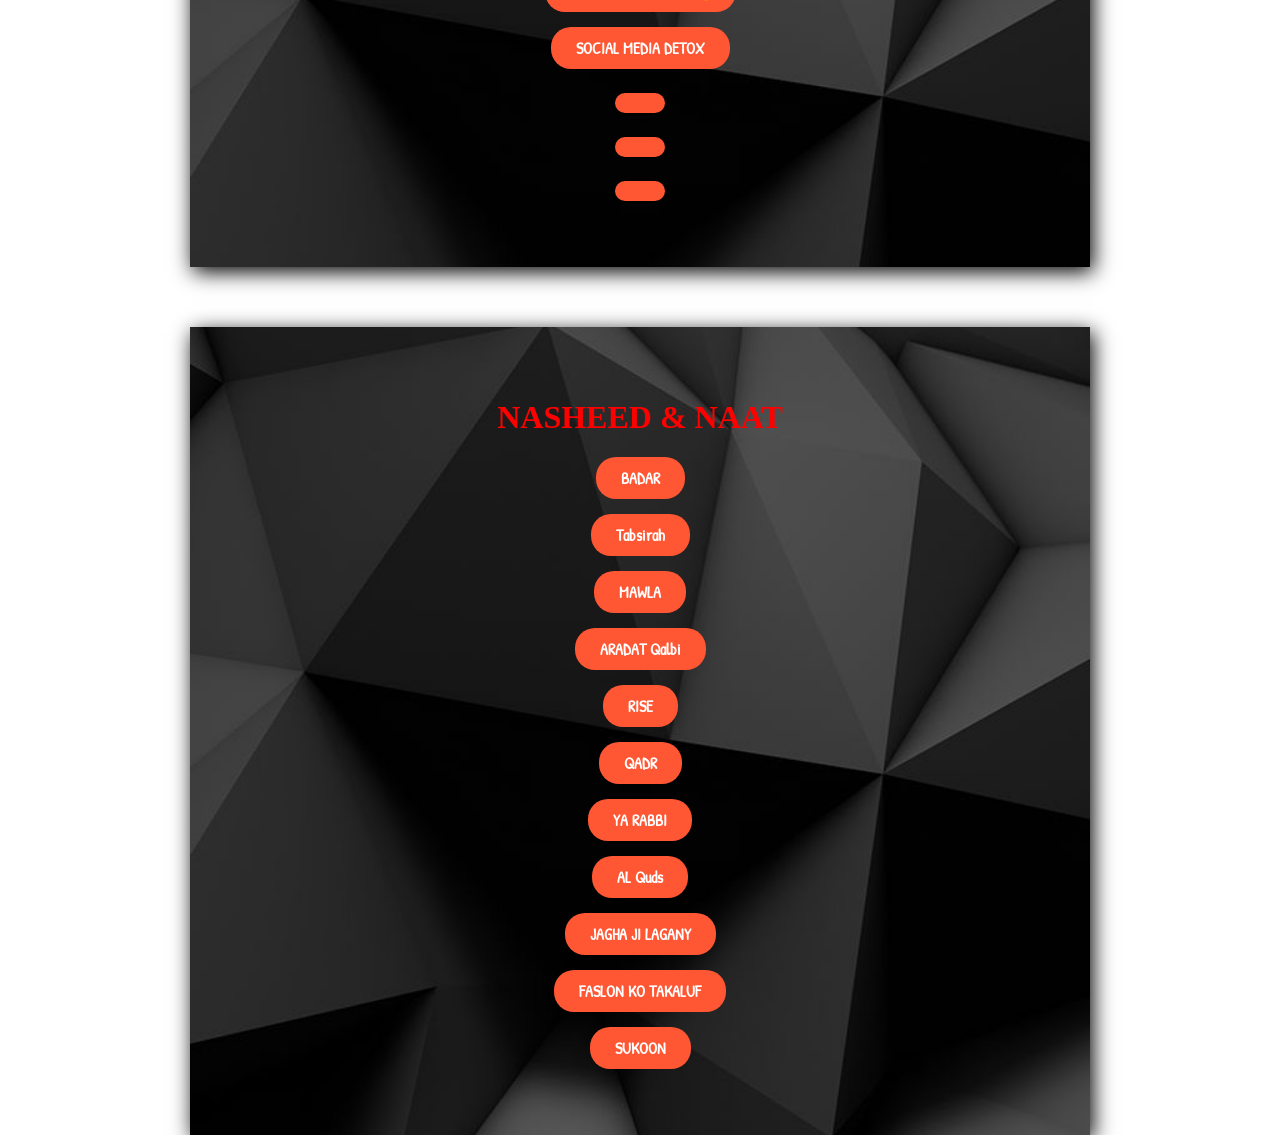
==== commit 02cd46cf: "Update index.html" ====
--- a/index.html
+++ b/index.html
@@ -4,8 +4,7 @@
 <head>
     <meta charset="UTF-8">
     <meta name="viewport" content="width=device-width, initial-scale=1">
-<script async src="https://pagead2.googlesyndication.com/pagead/js/adsbygoogle.js?client=ca-pub-6360035882106008"
-     crossorigin="anonymous"></script>
+    <meta name="google-adsense-account" content="ca-pub-6360035882106008">
     <title>DETOX</title>
     <link rel="stylesheet" href="MOTIVATOR.css">
 	<link rel="stylesheet" href="https://fonts.googleapis.com/css2?family=Patrick+Hand&display=swap">
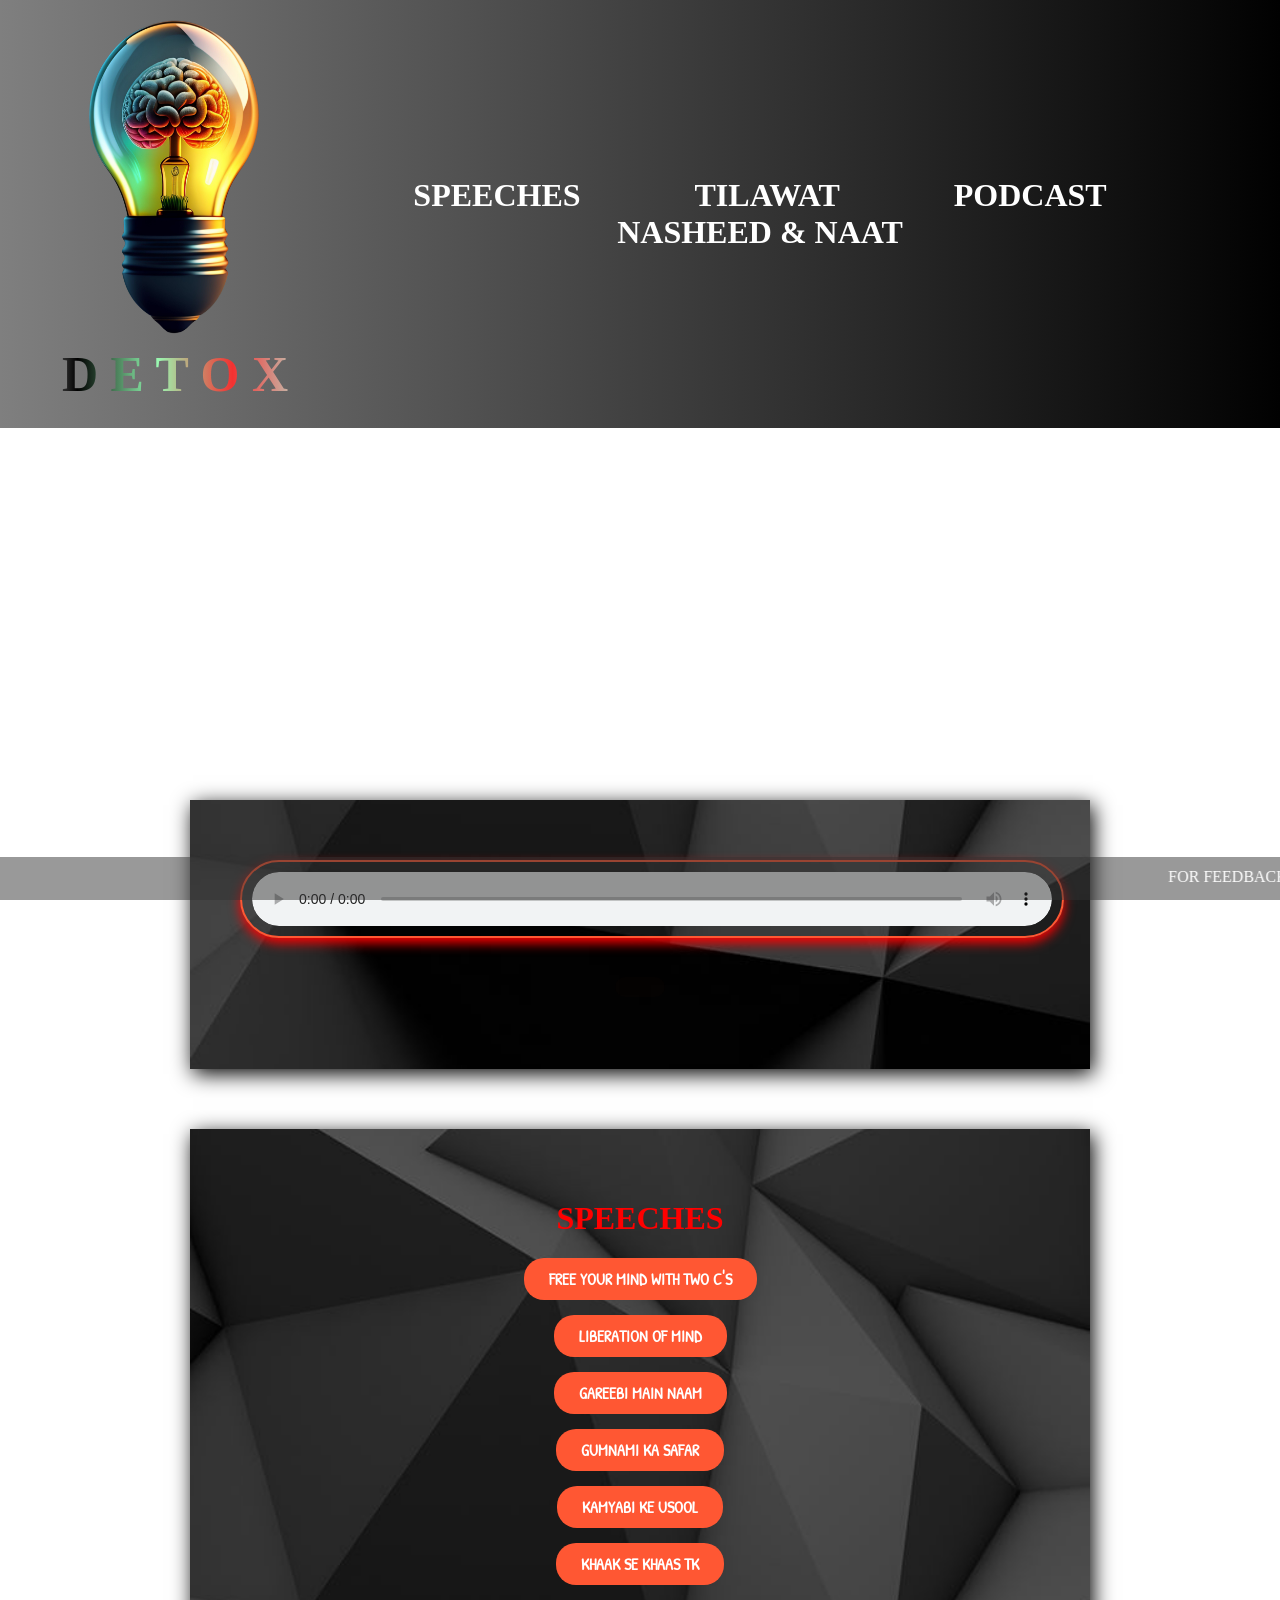
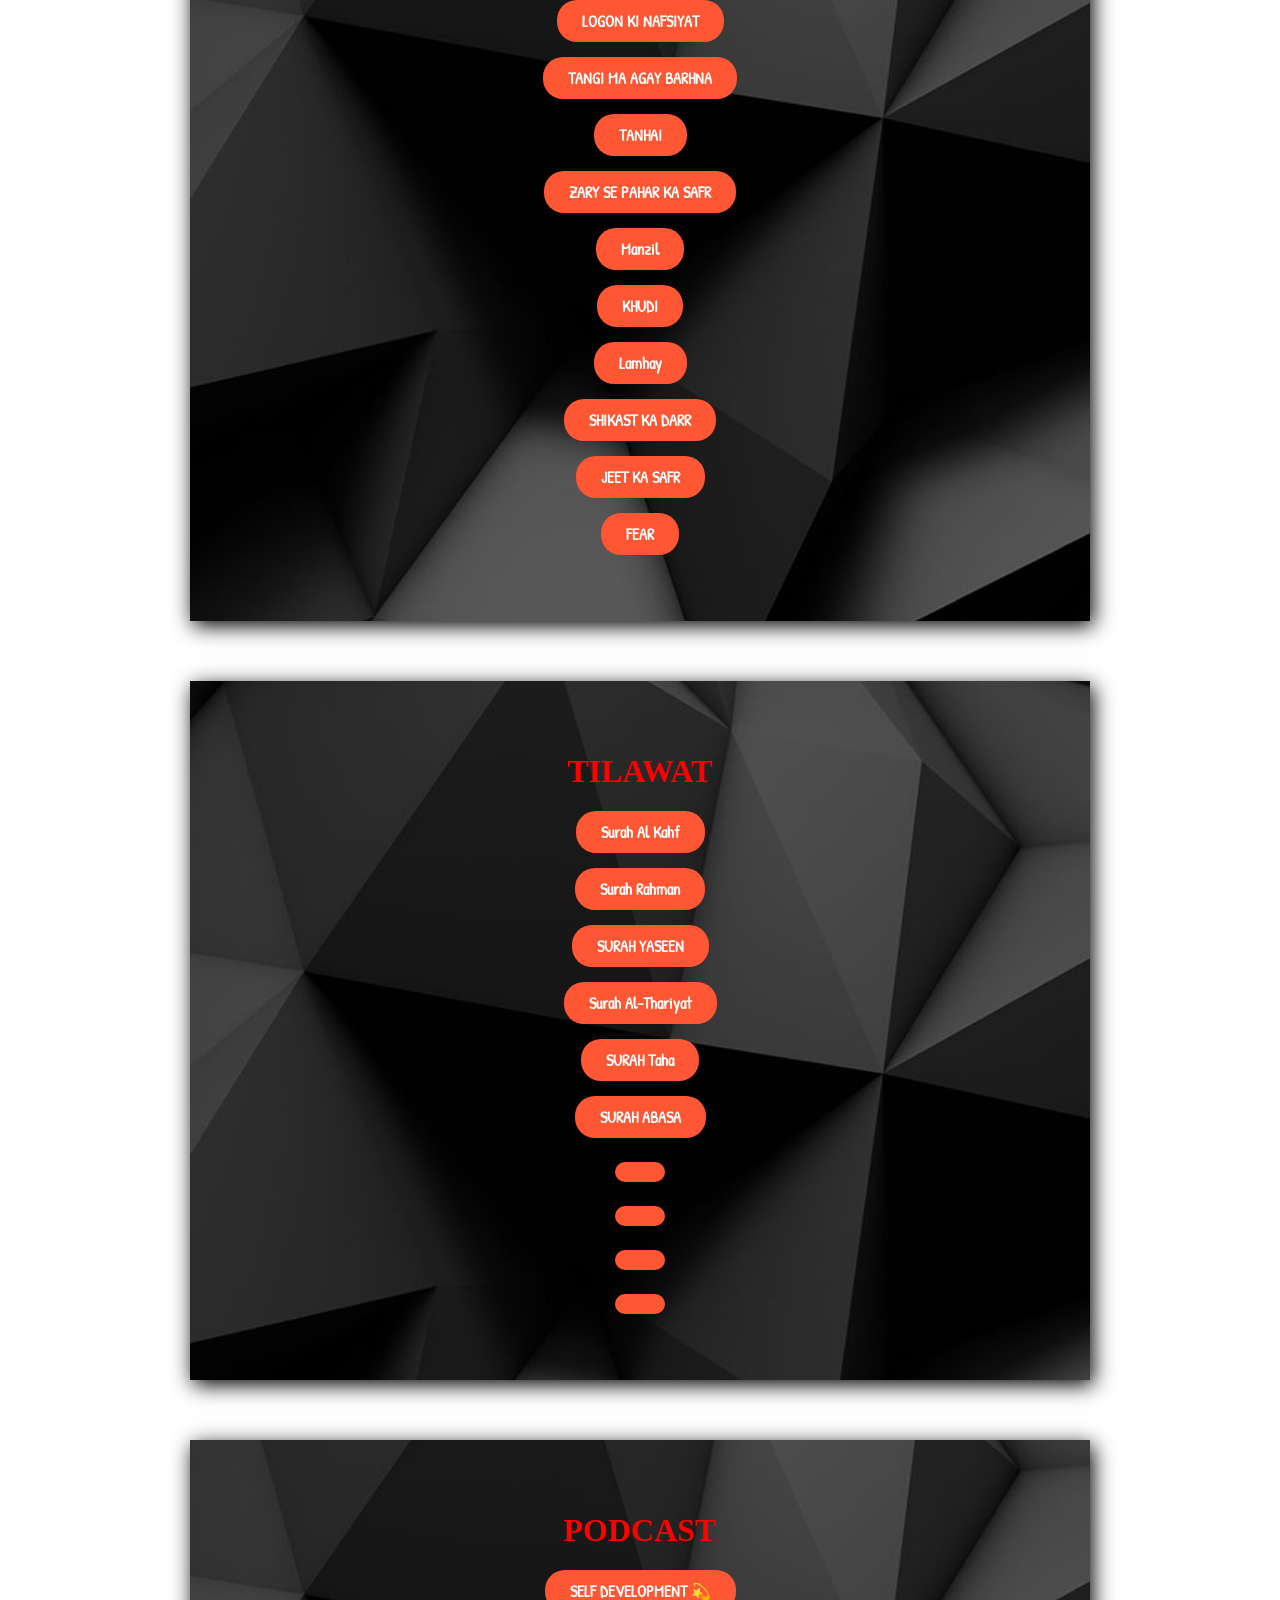
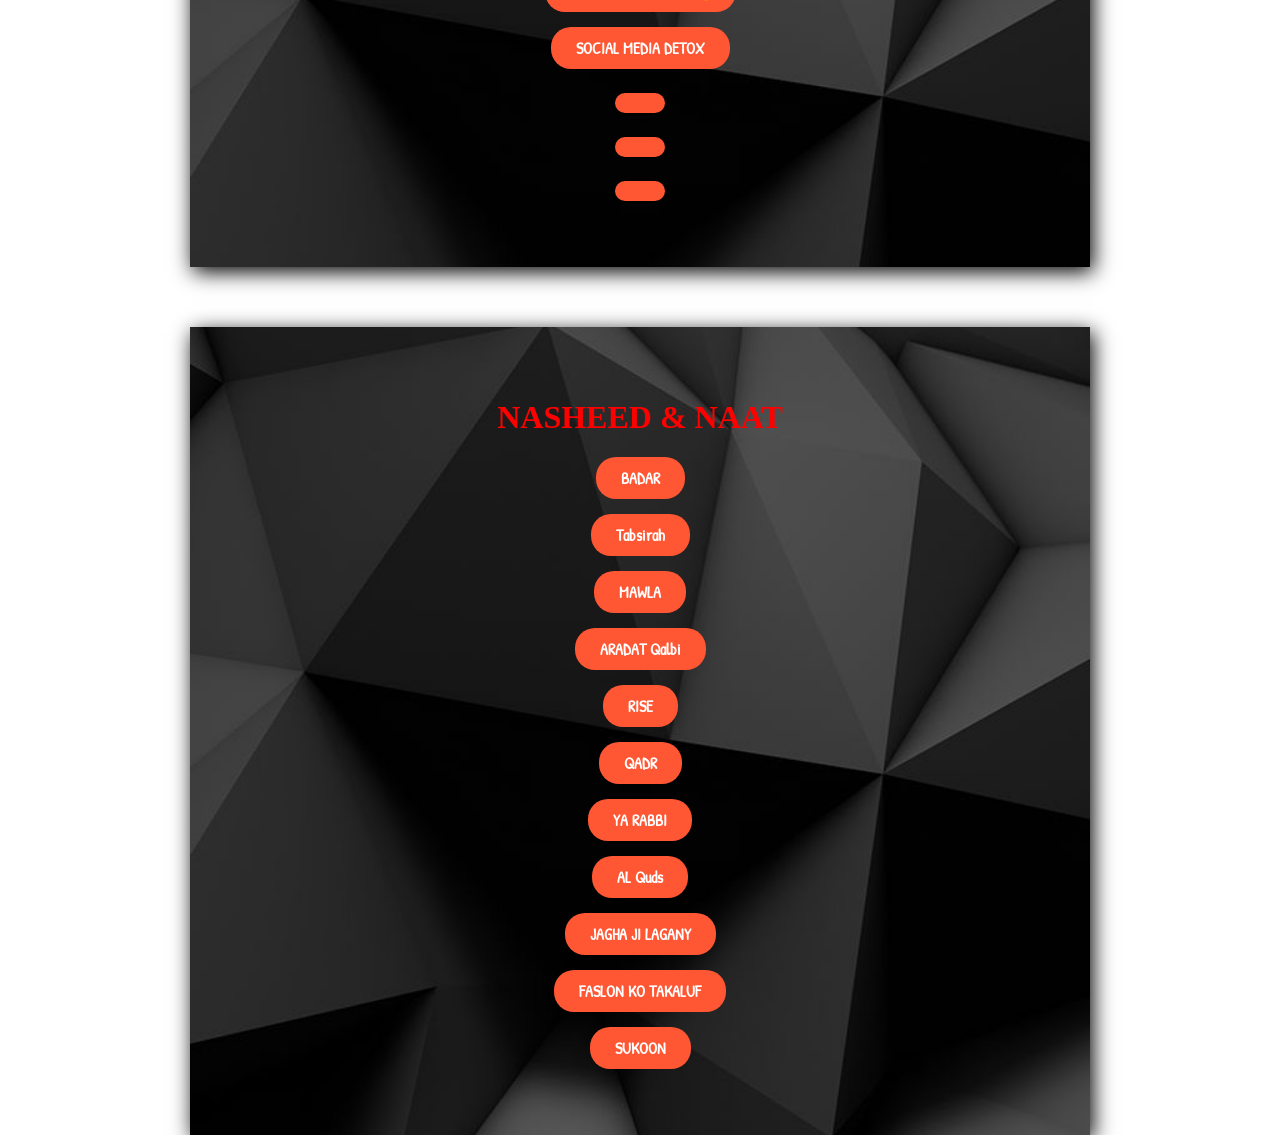
==== commit 84797bbd: "Update index.html" ====
--- a/index.html
+++ b/index.html
@@ -5,6 +5,7 @@
     <meta charset="UTF-8">
     <meta name="viewport" content="width=device-width, initial-scale=1">
     <meta name="google-adsense-account" content="ca-pub-6360035882106008">
+	<script async src="https://pagead2.googlesyndication.com/pagead/js/adsbygoogle.js?client=ca-pub-6360035882106008" crossorigin="anonymous"></script>
     <title>DETOX</title>
     <link rel="stylesheet" href="MOTIVATOR.css">
 	<link rel="stylesheet" href="https://fonts.googleapis.com/css2?family=Patrick+Hand&display=swap">
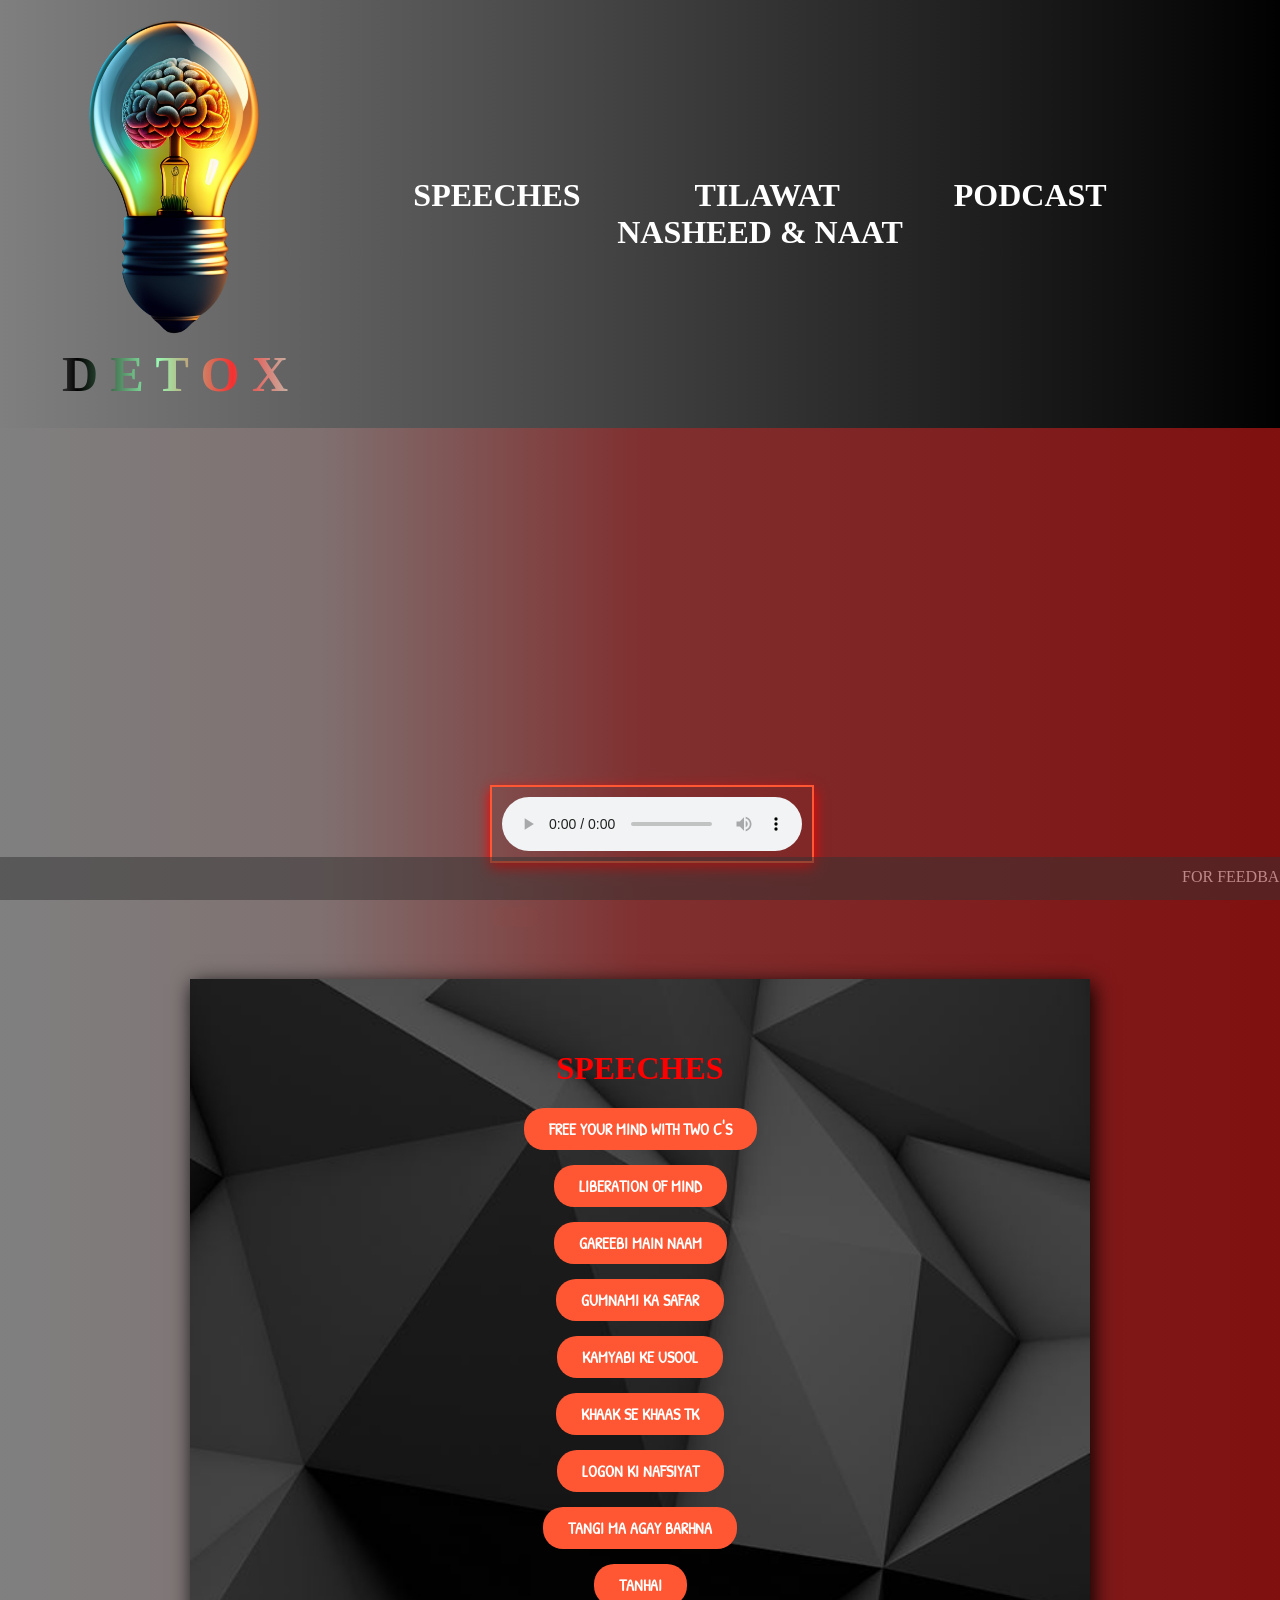
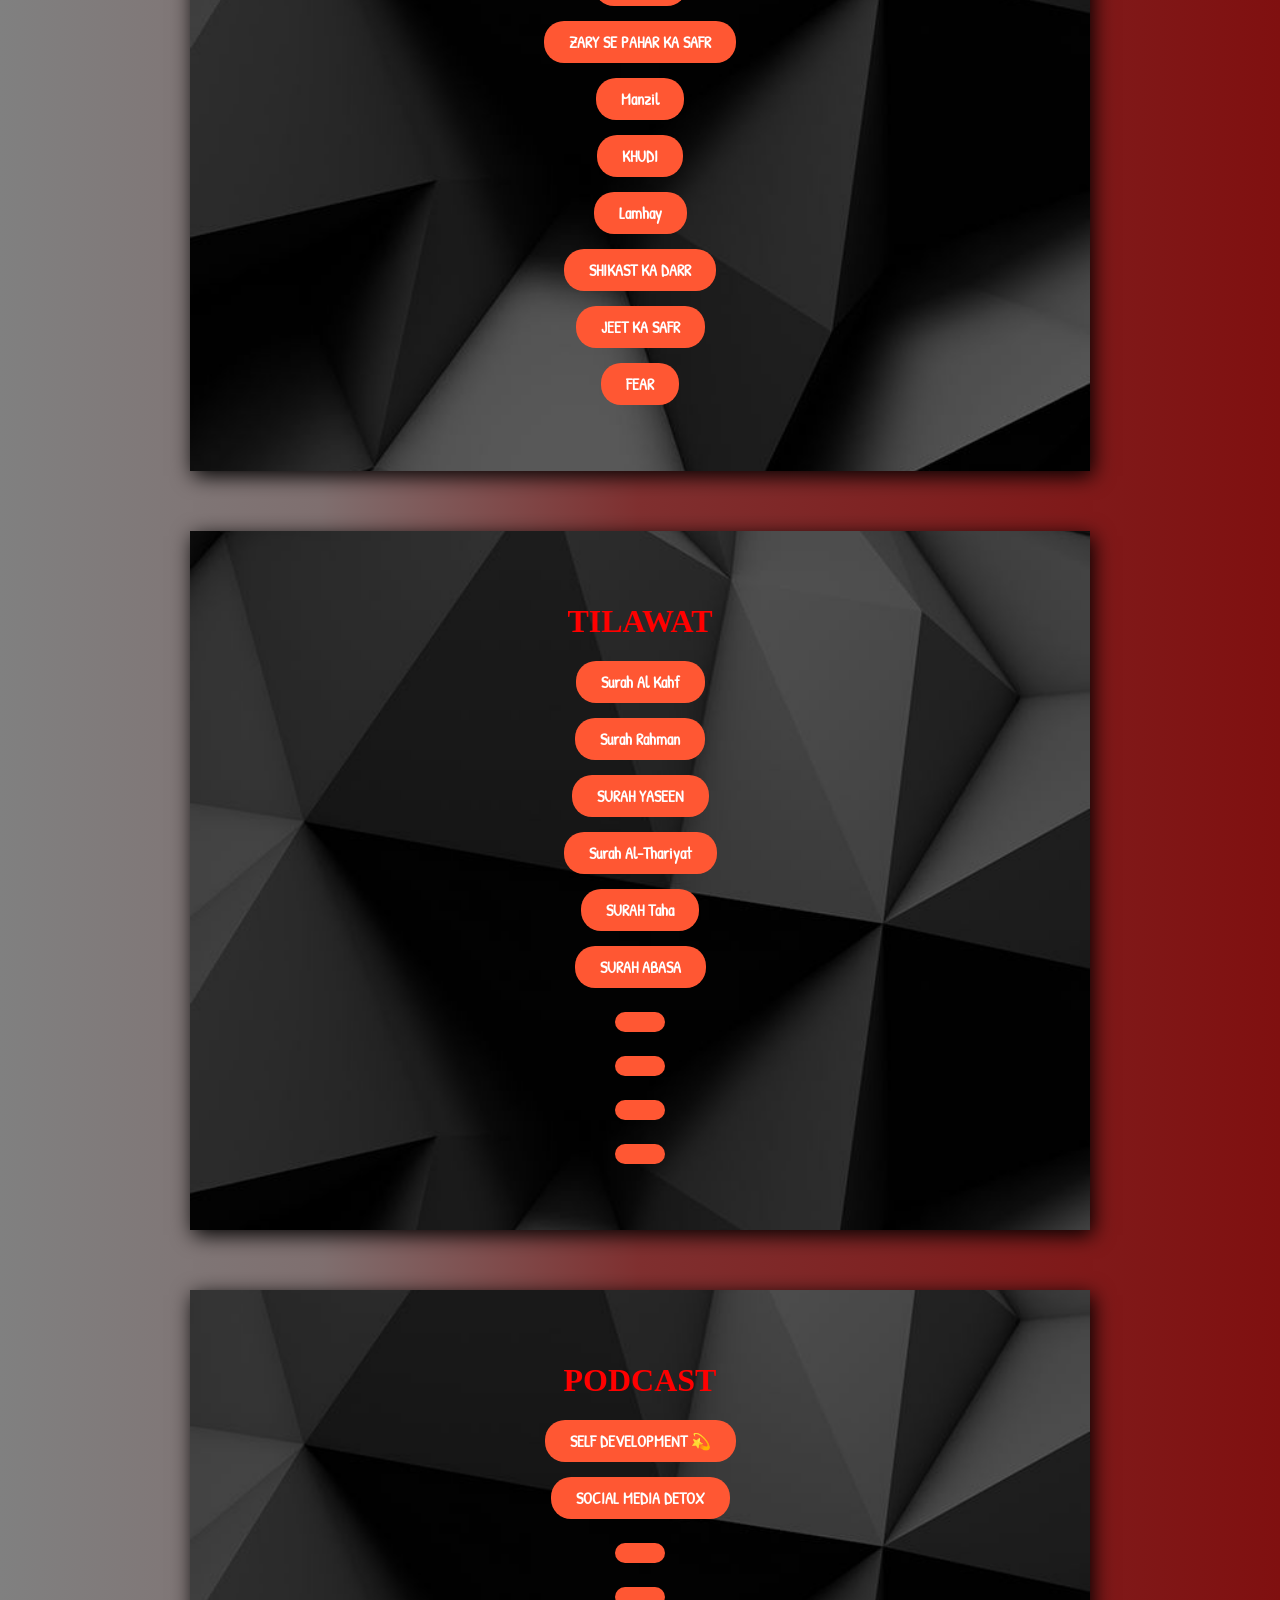
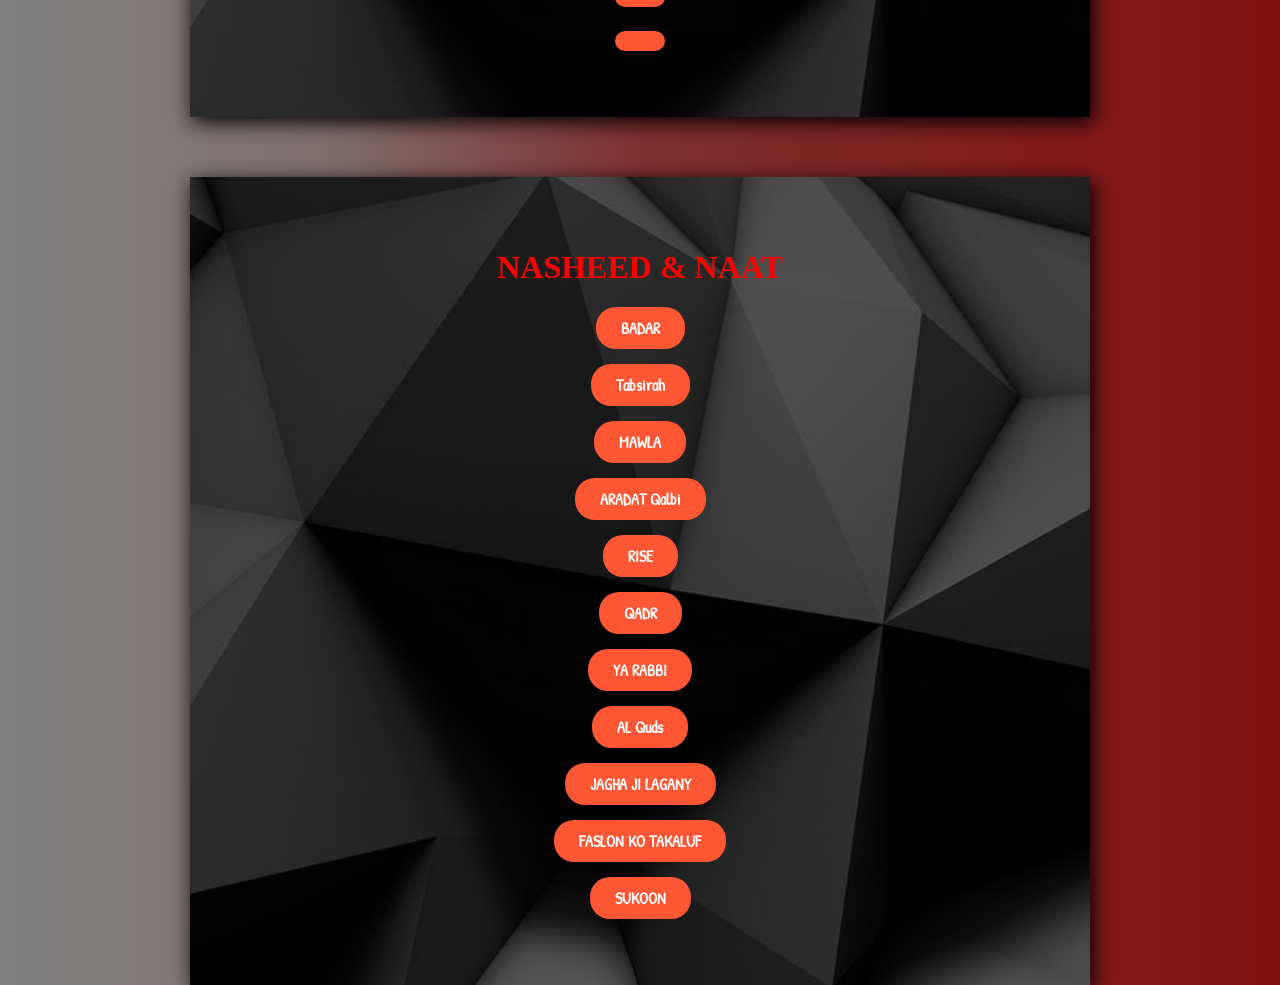
==== commit 496664e2: "Update index.html" ====
--- a/index.html
+++ b/index.html
@@ -34,7 +34,7 @@
 
 	
 <div class="container1">
-<div class="container">
+<div class="container2">
 <audio id="clickSound">
     <source src="KEY.mp3" type="audio/mpeg">
 </audio>
--- a/MOTIVATOR.css
+++ b/MOTIVATOR.css
@@ -4,9 +4,10 @@
     align-items: center;
     height: 200vh;
     margin: 20px;
-   animation: changeBackground 15s infinite;
+   animation:  glow-animation 9s ease-in-out infinite;
+    background-image: linear-gradient(to right,#808080,#807070,#803030,#802020,#801010);
     font-family: Garamond, serif;
-	 color: red;
+	 color: RED;
     
 }
 h4{
@@ -15,12 +16,31 @@
 
 audio {
     width: 100%; /* Take the full width of its container */
-    margin: 10px 0; /* Add margin for spacing */
+    margin: 15px 0px; /* Add margin for spacing */
     border: 2px solid #ff5733; /* Add a border with a vibrant color */
-    border-radius: 100px; /* Add rounded corners */
+    border-radius: 0px; /* Add rounded corners */
     padding: 10px; /* Add padding inside the audio element */
     box-shadow: 0 5px 12px red; /* Add a subtle shadow effect */
-}
+	animation:  shadow-animation 10s ease-in-out infinite;
+}
+@keyframes shadow-animation {
+    0% {
+        box-shadow: 0 5px 12px green;
+    }
+	25% {
+        box-shadow: 0 5px 12px red;
+    }
+    50% {
+        box-shadow: 0 5px 20px black; /* Increase the shadow size */
+    }
+	75% {
+        box-shadow: 0 5px 20px green; /* Increase the shadow size */
+    }
+    100% {
+        box-shadow: 0 5px 12px red;
+    }
+}
+
 
 /* Style for the solid header */
 .header {
@@ -39,30 +59,7 @@
 }
 /* Add the typewriting effect to the .discription class */
 /* Add the infinite burst effect to the .discription class */
-.discription {
-    color: #fff;
-    padding: 1px;
-    text-align: left;
-    font-size: 25px;
-    margin: 10px;
-    position: center;
-    font-family: "Courier New", Courier, monospace;
-    opacity: 0; /* Start with 0 opacity (invisible) */
-    animation: burst 7s infinite; /* Animation duration and iteration count */
-}
-
-/* Define the burst animation */
-@keyframes burst {
-    0% {
-        opacity: 1; /* Fully visible at the start */
-    }
-    50% {
-        opacity: 0; /* Invisible at the middle of the animation */
-    }
-    100% {
-        opacity: 1; /* Fully visible again at the end */
-    }
-}
+
 
 
 
@@ -145,42 +142,12 @@
     color: #ff5733; /* Change text color to a different shade on hover */
 }
 
-
-@keyframes changeBackground {
-    0% {
-        background-color: #b7e1cd; /* Light Green */
-    }
-    10% {
-        background-color: #f33131; /* Vibrant Red */
-    }
-    20% {
-        background-color: #96ffb5; /* Light Greenish Blue */
-    }
-    30% {
-        background-color: #d0ebf9; /* Light Blue */
-    }
-    40% {
-        background-color: #f6546a; /* Light Red */
-    }
-    50% {
-        background-color: #6cafb4; /* Light Blue-Green */
-    }
-    60% {
-        background-color: #ff7f50; /* Coral */
-    }
-    70% {
-        background-color: #ffa231; /* Pastel Orange */
-    }
-    80% {
-        background-color: #ff9800; /* Bright Orange */
-    }
-    90% {
-        background-color: #ffeb3b; /* Bright Yellow */
-    }
-    100% {
-        background-color: #b7e1cd; /* Light Green */
-    }
-}
+.container2{
+	  height: 300px; /* Set a specific height for the container */
+	  width: 300px; /* Set a specific height for the container */
+	
+}
+
 		
 .container1 {
     display: flex;
@@ -284,7 +251,7 @@
 /* Default Styles */
 
 /* Media Query for Small Screens */
-@media (max-width: 767px) {
+@media (max-width: 750px) {
 	
 	.header.minimized .logo-container h2 {
         margin: 5px 0 0 20px;
@@ -301,42 +268,42 @@
         grid-template-columns: auto auto;
 		font-size: 7px;
     }
-
-    .discription {
-        font-size: 0PX;
-		opacity: 0;
-    }
-
     .song-list li {
         font-size: 10px;
     }
-
     .button {
         padding: 5px 18px;
 		font-size: 8px; 
     }
-
     .logo-container {
         margin: 5px;
     }
-
     .logo-container img {
         width: 50px; /* Adjust width for minimized logo in mobile view */
         height: auto;
         margin-right: 10px;
     }
 	.container {
-        max-width: 200px;
-    }
-	 audio {
-        width: 100%; /* Adjust width for smaller screens */
-        margin: 10px 0; /* Adjust margin for spacing */
-        
-    }
-}
-
+        max-width: 160px;
+    }
+	audio {
+    width: 100%; /* Take the full width of its container */
+    margin: 15px 0px; /* Add margin for spacing */
+    border: 2px solid #ff5733; /* Add a border with a vibrant color */
+    border-radius: 0px; /* Add rounded corners */
+    padding: 10px; /* Add padding inside the audio element */
+    box-shadow: 0 5px 12px red; /* Add a subtle shadow effect */
+	animation:  shadow-animation 10s ease-in-out infinite;
+}
+	.container2{
+	  height: 300px; /* Set a specific height for the container */
+	  width: 300px; /* Set a specific height for the container */
+	
+}
+	
+}
 /* Media Query for Medium Desktops */
-@media (min-width: 768px) {
+@media (min-width: 751px) {
     .container {
         max-width: 280px;
     }
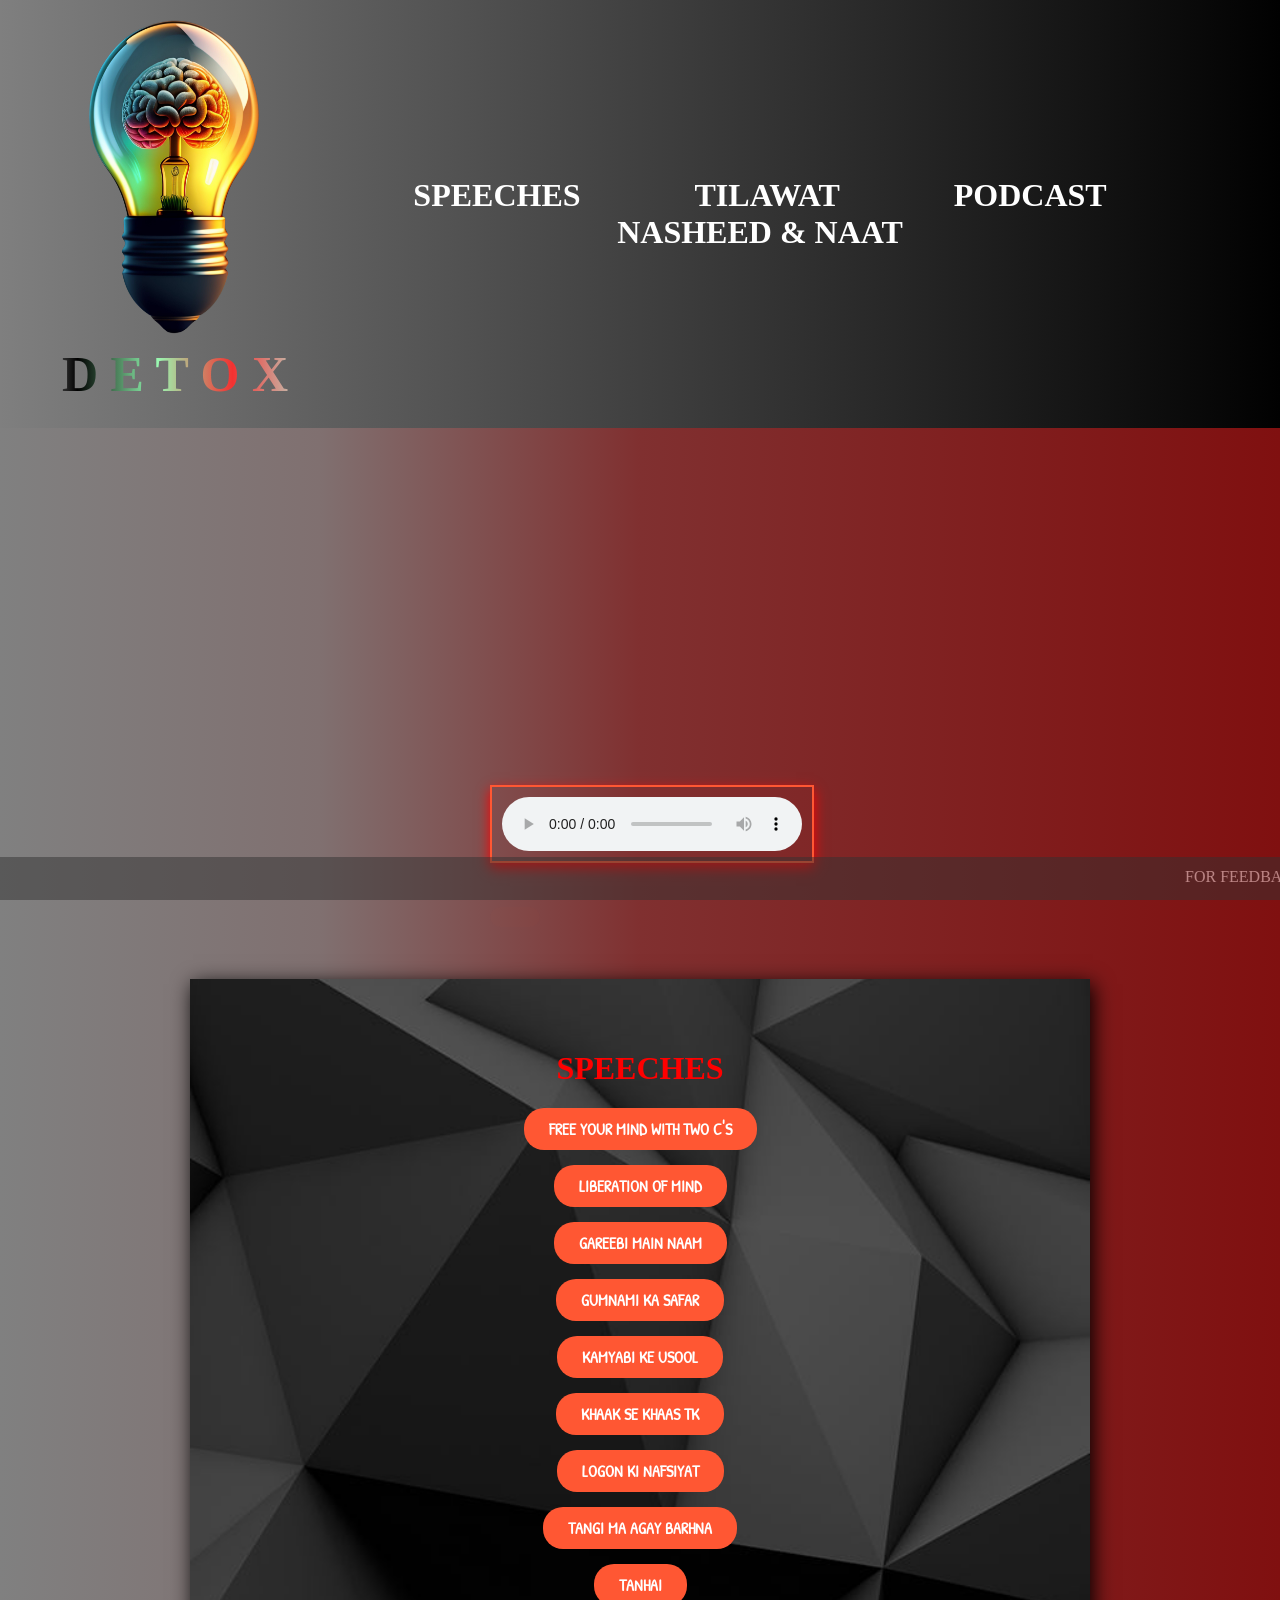
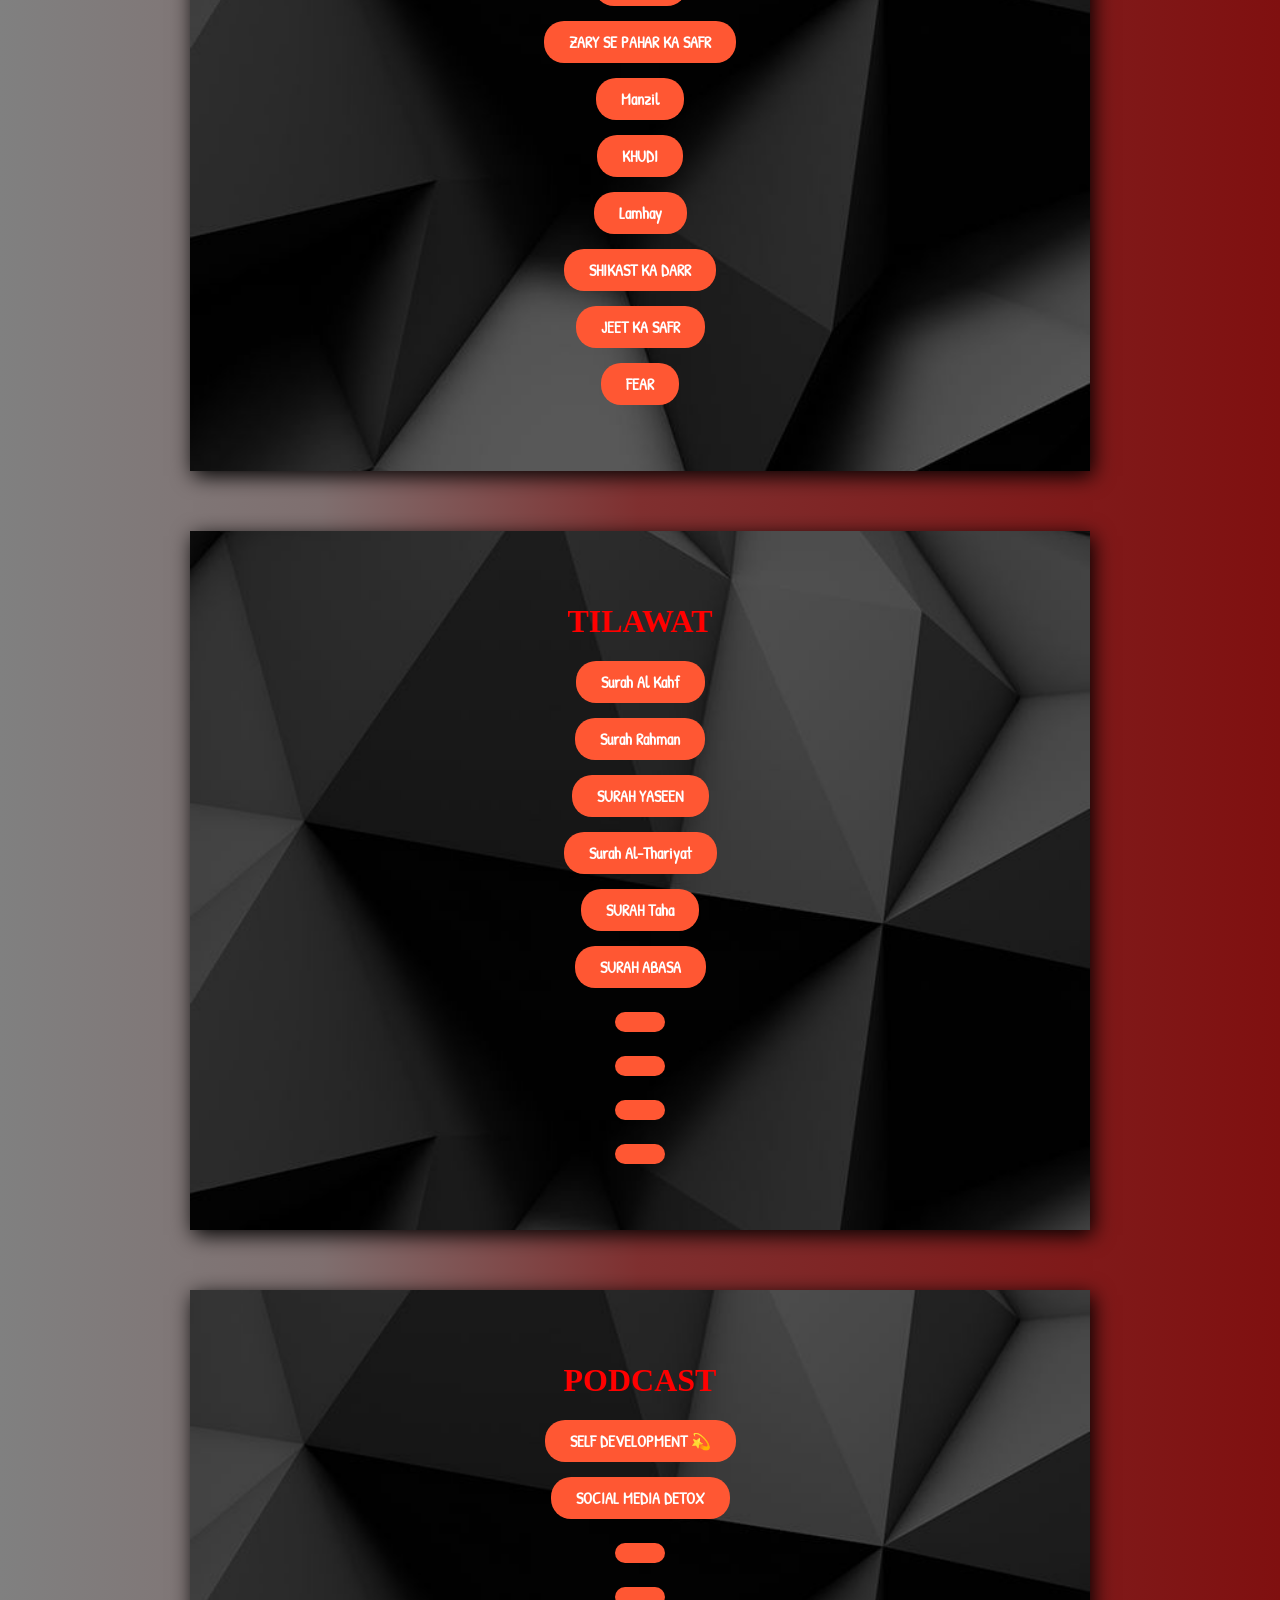
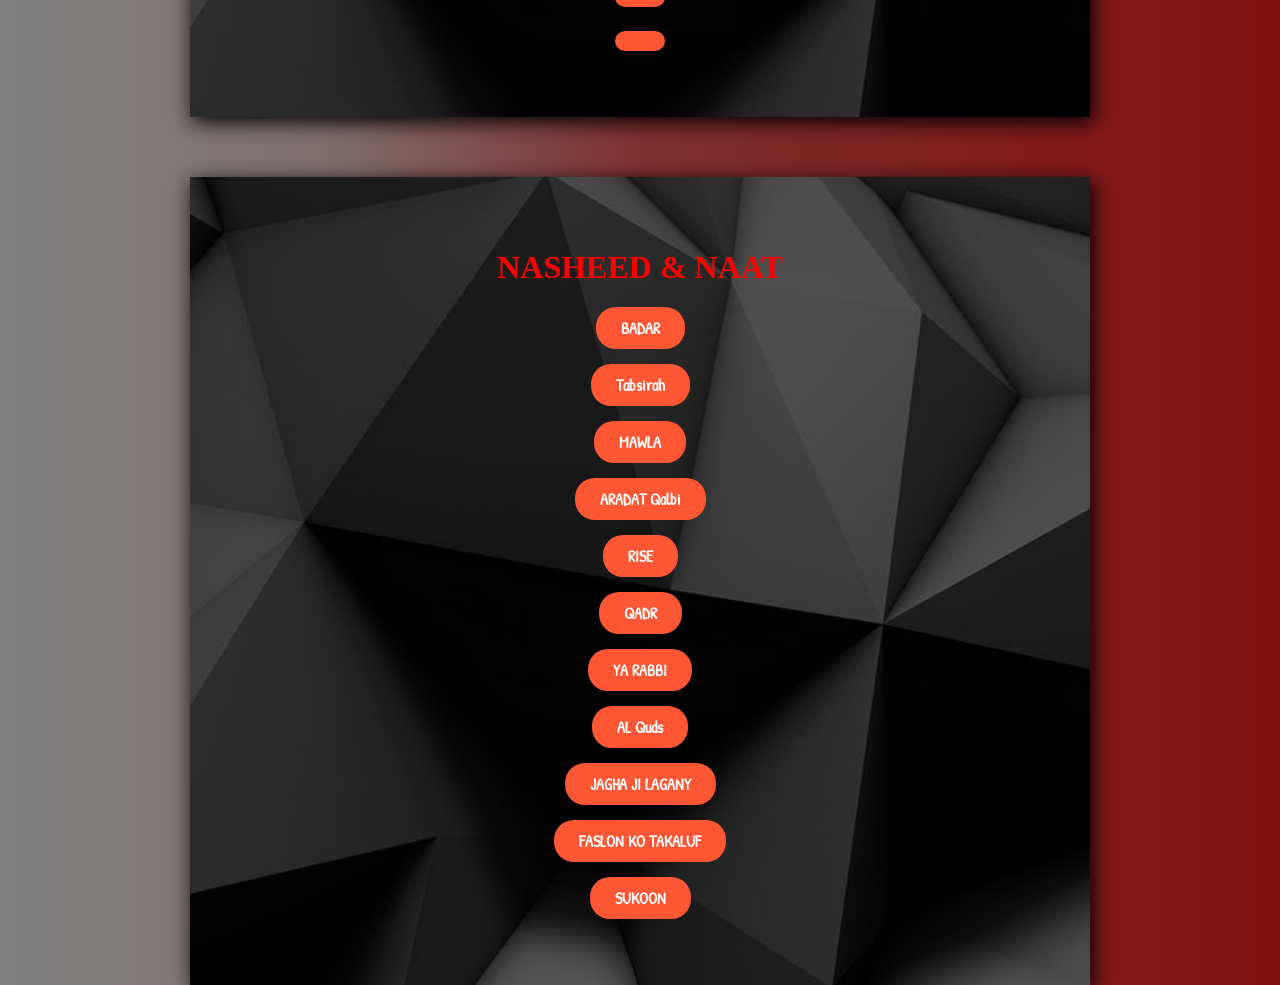
==== commit 646f64b6: "Update index.html" ====
--- a/index.html
+++ b/index.html
@@ -5,7 +5,7 @@
     <meta charset="UTF-8">
     <meta name="viewport" content="width=device-width, initial-scale=1">
     <meta name="google-adsense-account" content="ca-pub-6360035882106008">
-	<script async src="https://pagead2.googlesyndication.com/pagead/js/adsbygoogle.js?client=ca-pub-6360035882106008" crossorigin="anonymous"></script>
+	
     <title>DETOX</title>
     <link rel="stylesheet" href="MOTIVATOR.css">
 	<link rel="stylesheet" href="https://fonts.googleapis.com/css2?family=Patrick+Hand&display=swap">
--- a/MOTIVATOR.css
+++ b/MOTIVATOR.css
@@ -4,16 +4,13 @@
     align-items: center;
     height: 200vh;
     margin: 20px;
-   animation:  glow-animation 9s ease-in-out infinite;
     background-image: linear-gradient(to right,#808080,#807070,#803030,#802020,#801010);
     font-family: Garamond, serif;
 	 color: RED;
-    
 }
 h4{
 	opacity : 0.01;
 }
-
 audio {
     width: 100%; /* Take the full width of its container */
     margin: 15px 0px; /* Add margin for spacing */
@@ -21,28 +18,16 @@
     border-radius: 0px; /* Add rounded corners */
     padding: 10px; /* Add padding inside the audio element */
     box-shadow: 0 5px 12px red; /* Add a subtle shadow effect */
-	animation:  shadow-animation 10s ease-in-out infinite;
+	animation:  shadow-animation 1s ease-in-out infinite;
 }
 @keyframes shadow-animation {
     0% {
-        box-shadow: 0 5px 12px green;
-    }
-	25% {
-        box-shadow: 0 5px 12px red;
-    }
-    50% {
-        box-shadow: 0 5px 20px black; /* Increase the shadow size */
-    }
-	75% {
-        box-shadow: 0 5px 20px green; /* Increase the shadow size */
+        box-shadow: 0 5px 12px RED;
     }
     100% {
-        box-shadow: 0 5px 12px red;
-    }
-}
-
-
-/* Style for the solid header */
+        box-shadow: 0 5px 12px black;
+    }
+}
 .header {
      background: linear-gradient(to left , black , #808080); 
     color: grey;
@@ -57,20 +42,12 @@
     align-items: center;
     transition: all 0.9s ease; /* Apply transition to all properties for smooth effect */
 }
-/* Add the typewriting effect to the .discription class */
-/* Add the infinite burst effect to the .discription class */
-
-
-
-
-/* Styles for the minimized header */
 .header.minimized {
     padding: 1px; /* Adjust padding for minimized header */
 	font-size : 10px;
 	
 }
 
-/* Styles for the minimized logo */
 .logo.minimized {
     width: 00px; /* Adjust width for minimized logo */
     height: 00px; /* Adjust height for minimized logo */
@@ -78,14 +55,11 @@
 	
 }
 
-
-/* Style the logo container */
 .logo-container {
     display: grid;
     align-items: center;
 }
 
-/* Style the logo */
 .logo-container img {
     width: 250px; /* Set the width of the logo */
     height: 320px; /* Set the height of the logo */
@@ -93,15 +67,12 @@
 	margin-left : 50px;
 }
 
-/* Default styles */
 .logo-container h2 {
     margin: 10px;
 	margin-left: 50px;
     font-size: 50px;
 }
 
-
-/* For modern browsers */
 .gradient-text {
     background-image: linear-gradient(to left, #b7e1cd, #f33131, #96ffb5, black, white);
     -webkit-background-clip: text;
@@ -110,7 +81,6 @@
     animation: glow-animation 9s ease-in-out infinite; /* Specify the animation duration, timing function, and iteration count */
 }
 
-/* Define the keyframes for the glow animation */
 @keyframes glow-animation {
     0% {
         background-size: 100% 100%; /* Start with fully visible gradient */
@@ -123,21 +93,18 @@
     }
 }
 
-/* Style the navigation links */
 .nav-links h1 {
     margin: 0 20px; /* Add margin between navigation links */
 	margin-right : 90px;
 	 display: inline; /* Display navigation links horizontally */
 }
 
-/* Style the hyperlinked headings in the header */
 .header h1 a {
     text-decoration: none; /* Remove underline from hyperlinks */
     color: #fff; /* Text color for the hyperlinks */
     transition: color 0.6s ease; /* Smooth transition effect for text color */
 }
 
-/* Change text color on hover for hyperlinks in the header */
 .header h1 a:hover {
     color: #ff5733; /* Change text color to a different shade on hover */
 }
@@ -148,7 +115,6 @@
 	
 }
 
-		
 .container1 {
     display: flex;
     flex-direction: column; /* Stack items vertically */
@@ -169,8 +135,6 @@
     background-position: center; 
 	 margin: 30px 10px;
 }
-
-
 .footer {
             background-color: #333;
             color: #fff;
@@ -182,7 +146,6 @@
 			opacity :  0.5;
         }
 
-        /* Style for the marquee text */
         .marquee-text {
             white-space: nowrap; /* Prevent text from wrapping */
             overflow: hidden; /* Hide overflowing content */
@@ -230,27 +193,20 @@
     background-color: orange; /* Change background color on hover */
 	box-shadow: 5PX 15PX 30px black;
 }
-/* Style the marquee container */
-
-/* Style the marquee text */
+
 .marquee-text marquee {
     font-family: Garamond, serif; /* Set font family */
 }
 
-/* Style the email link inside the marquee */
 .marquee-text .email-link {
     color: Red; /* Set link color */
     text-decoration: none; /* Remove underline from the link */
 }
 
-/* Change link color on hover */
 .marquee-text .email-link:hover {
     color: GREEN; /* Change link color on hover */
 }
 
-/* Default Styles */
-
-/* Media Query for Small Screens */
 @media (max-width: 750px) {
 	
 	.header.minimized .logo-container h2 {
@@ -302,7 +258,7 @@
 }
 	
 }
-/* Media Query for Medium Desktops */
+
 @media (min-width: 751px) {
     .container {
         max-width: 280px;
@@ -314,7 +270,6 @@
     }
 }
 
-/* Media Query for Large Desktops and Larger Screens */
 @media (min-width: 992px) {
     .container {
         max-width: 800px;
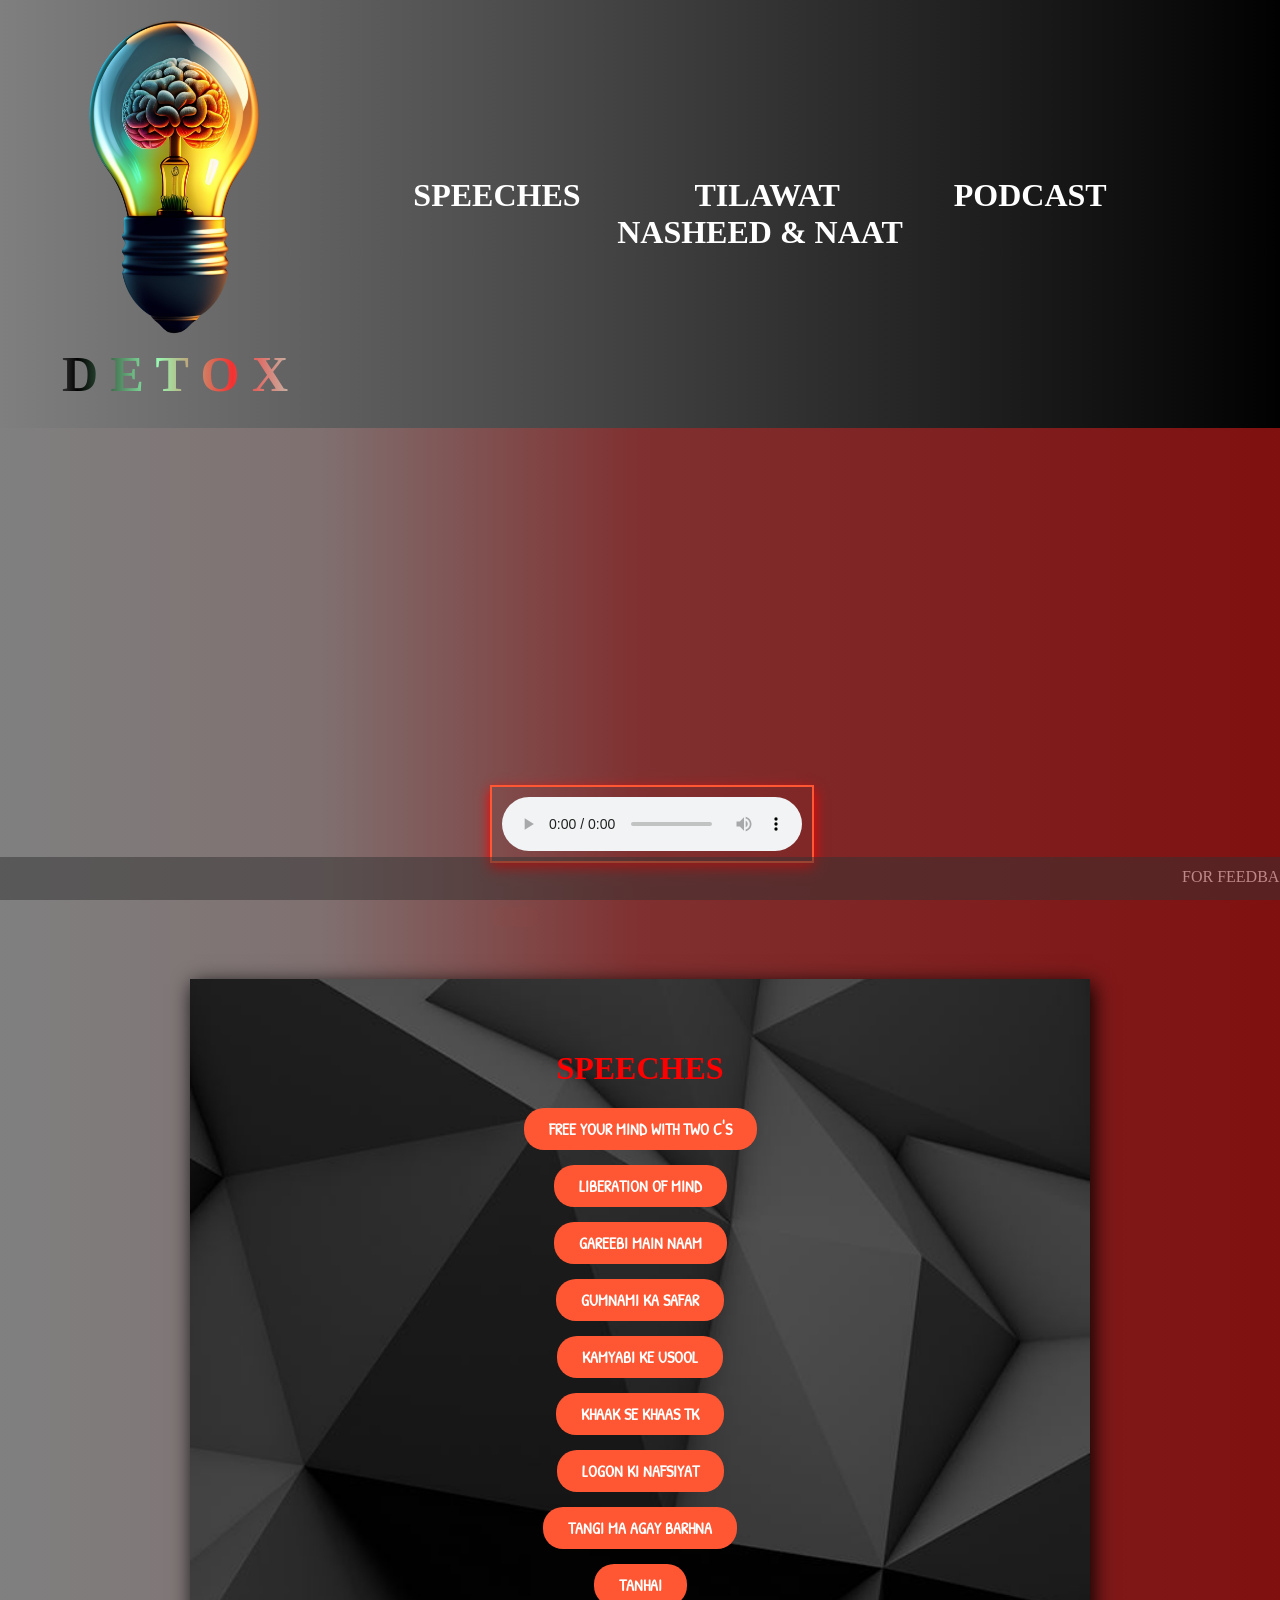
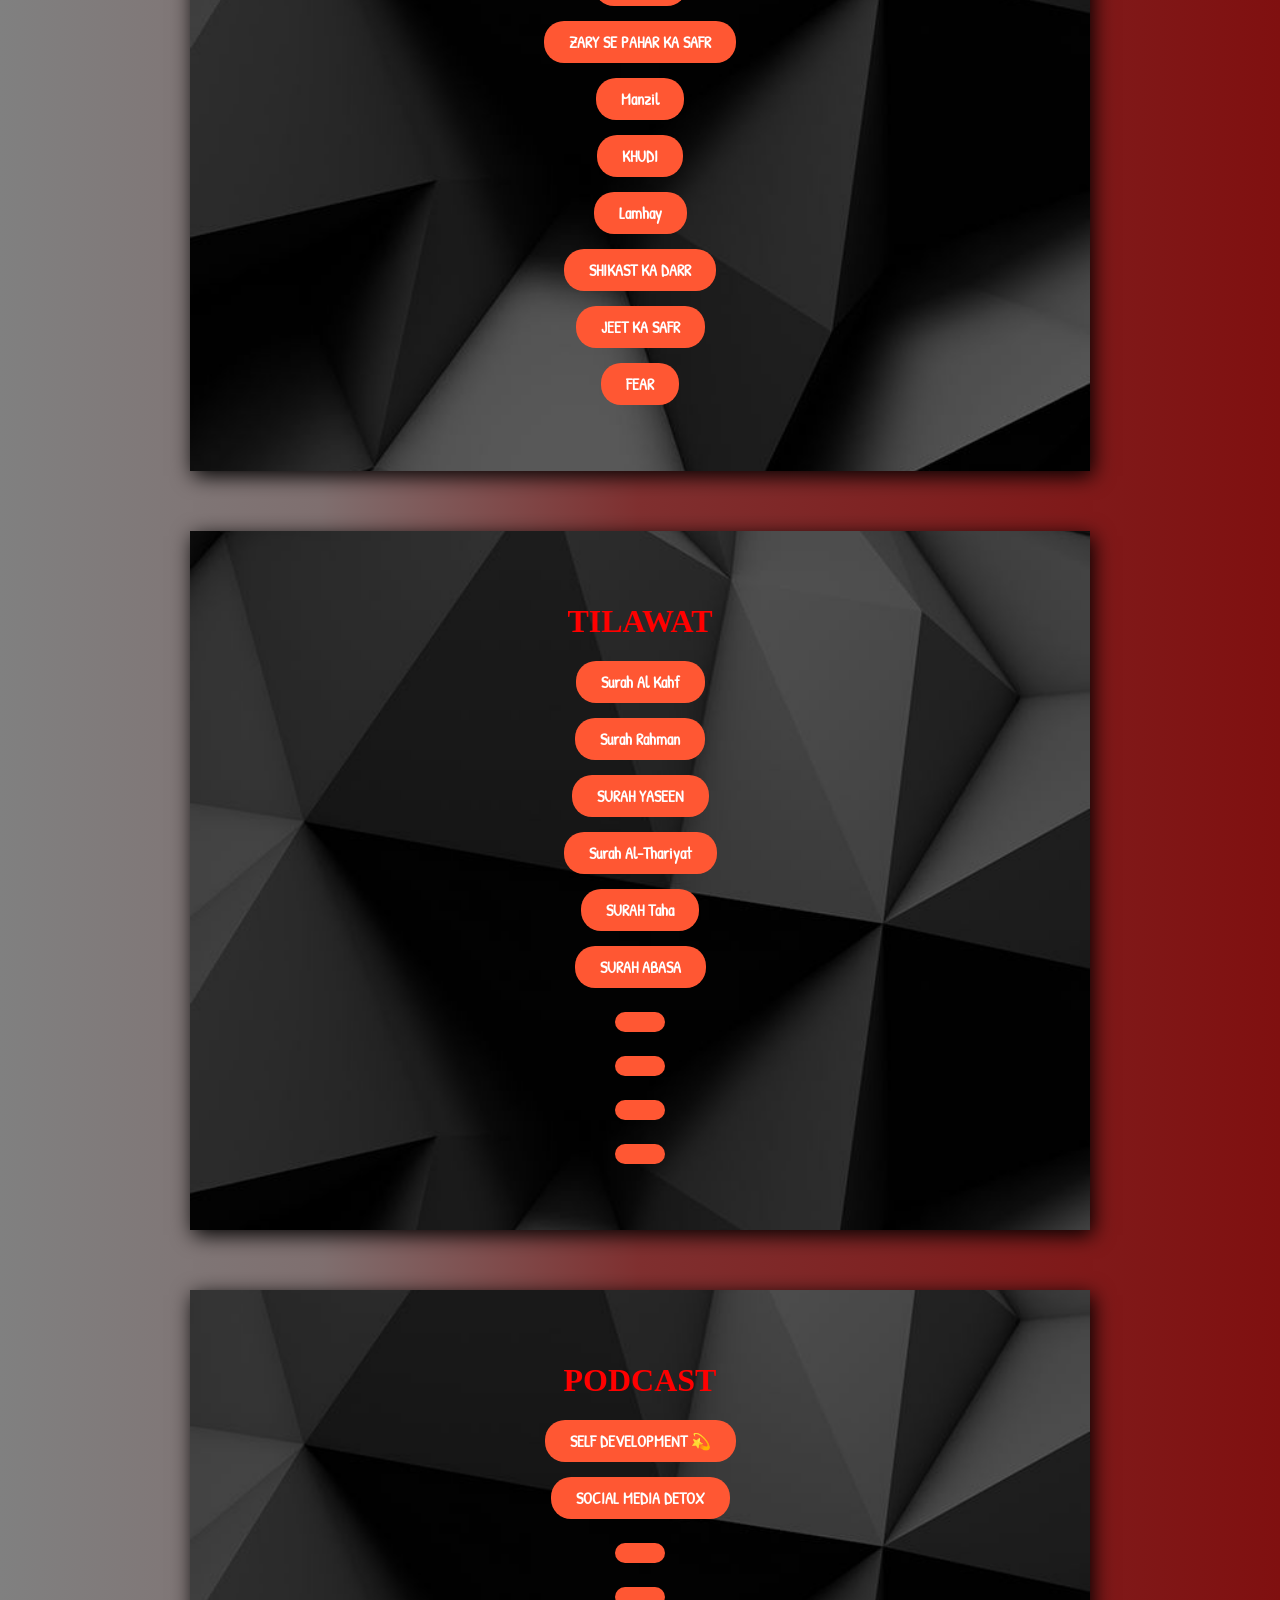
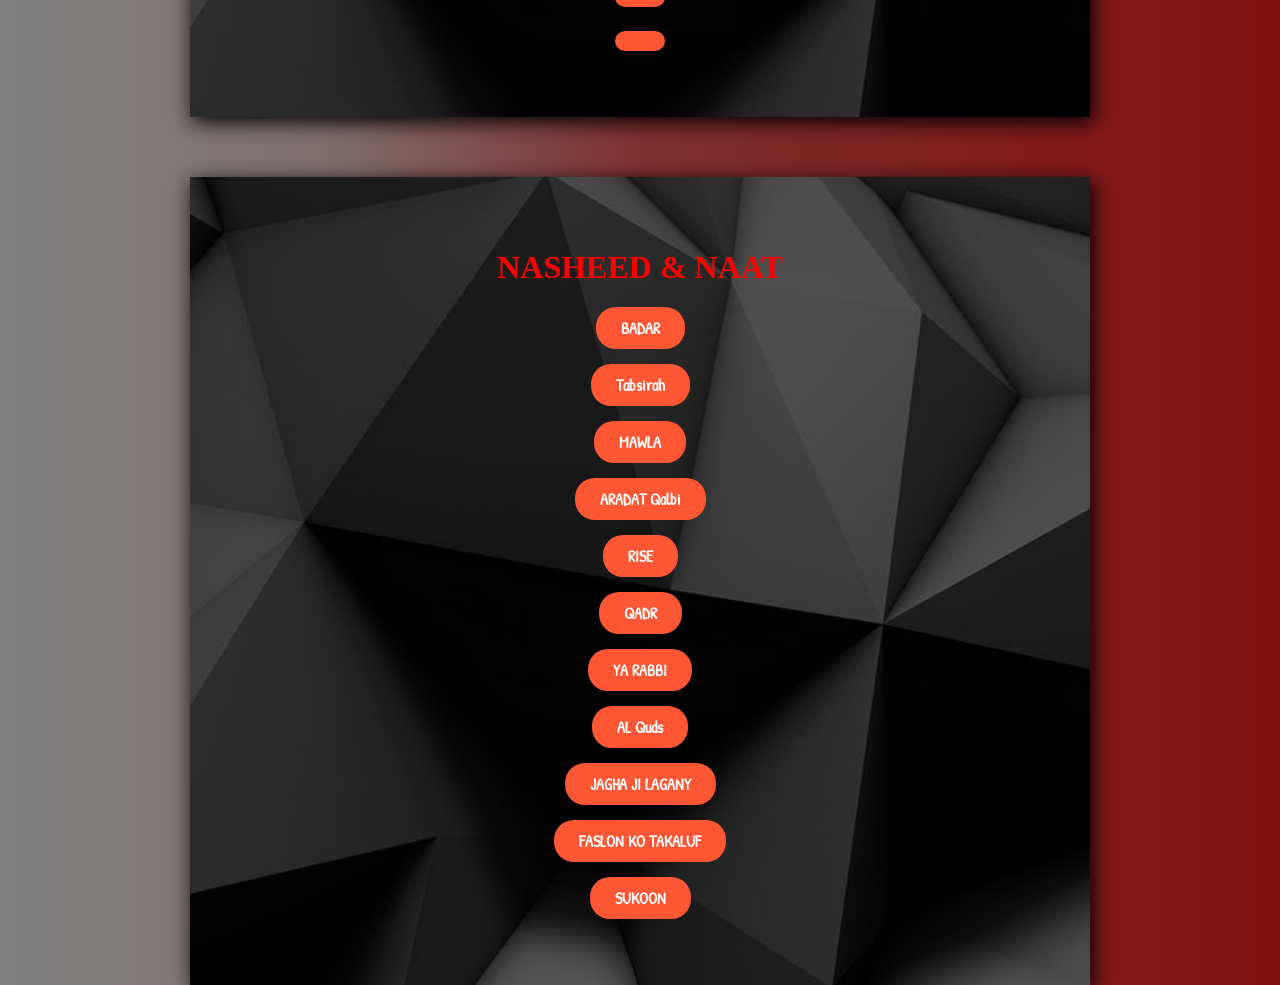
==== commit d90fb5fb: "Update index.html" ====
--- a/index.html
+++ b/index.html
@@ -5,7 +5,8 @@
     <meta charset="UTF-8">
     <meta name="viewport" content="width=device-width, initial-scale=1">
     <meta name="google-adsense-account" content="ca-pub-6360035882106008">
-	
+	<script async src="https://pagead2.googlesyndication.com/pagead/js/adsbygoogle.js?client=ca-pub-6360035882106008"
+     crossorigin="anonymous"></script>
     <title>DETOX</title>
     <link rel="stylesheet" href="MOTIVATOR.css">
 	<link rel="stylesheet" href="https://fonts.googleapis.com/css2?family=Patrick+Hand&display=swap">
